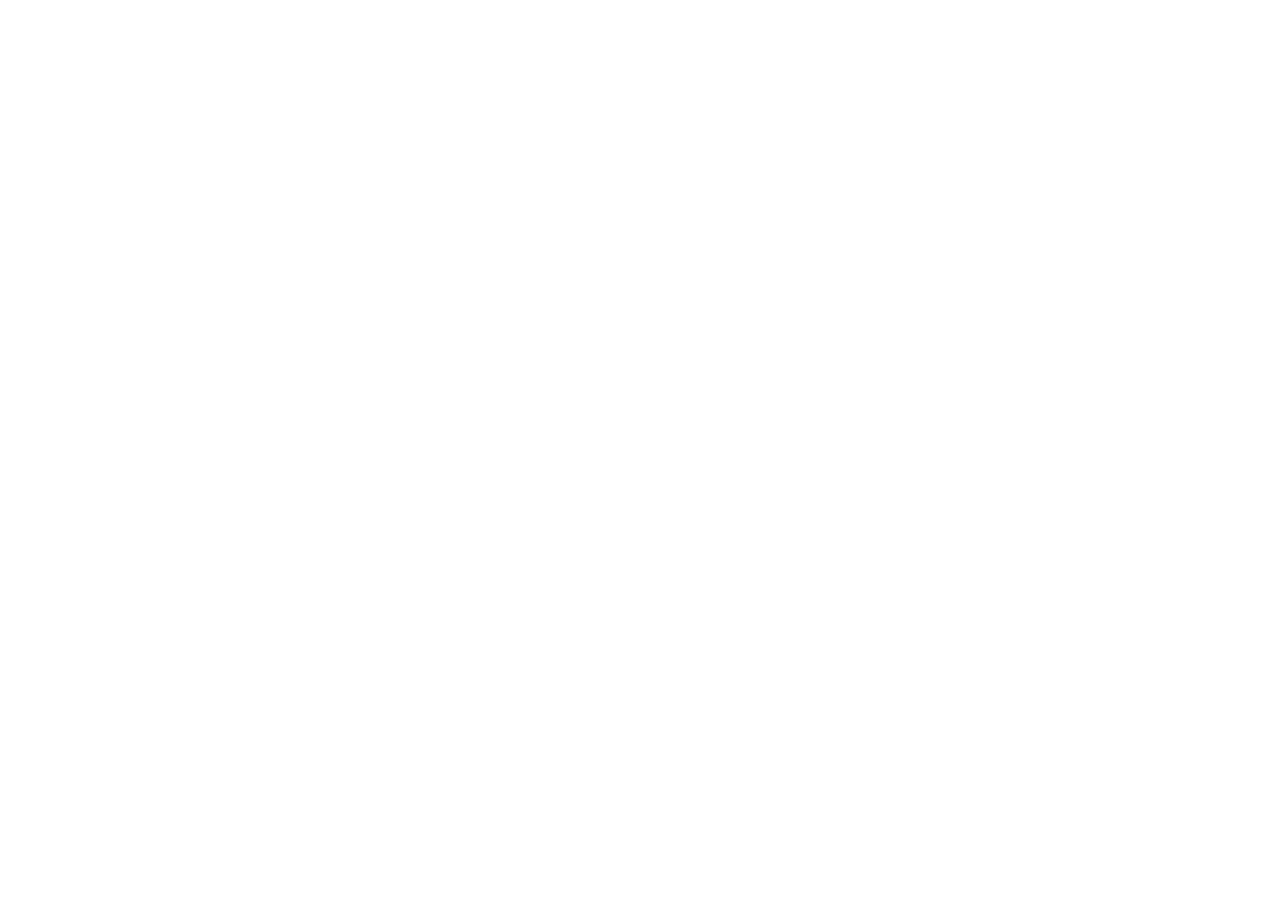
==== index.html @ d7948c01 "Add files via upload" ====
<!DOCTYPE html>
<html lang="en-us">
<head>
    <meta charset="utf-8" />
    <meta http-equiv="X-UA-Compatible" content="IE=edge">
    <title>Page Title</title>
    <meta name="viewport" content="width=device-width, initial-scale=1">
    <link rel="stylesheet" type="text/css" media="screen" href="style.css" />
    <script src="main.js"></script>
</head>
<body>
    
</body>
</html>
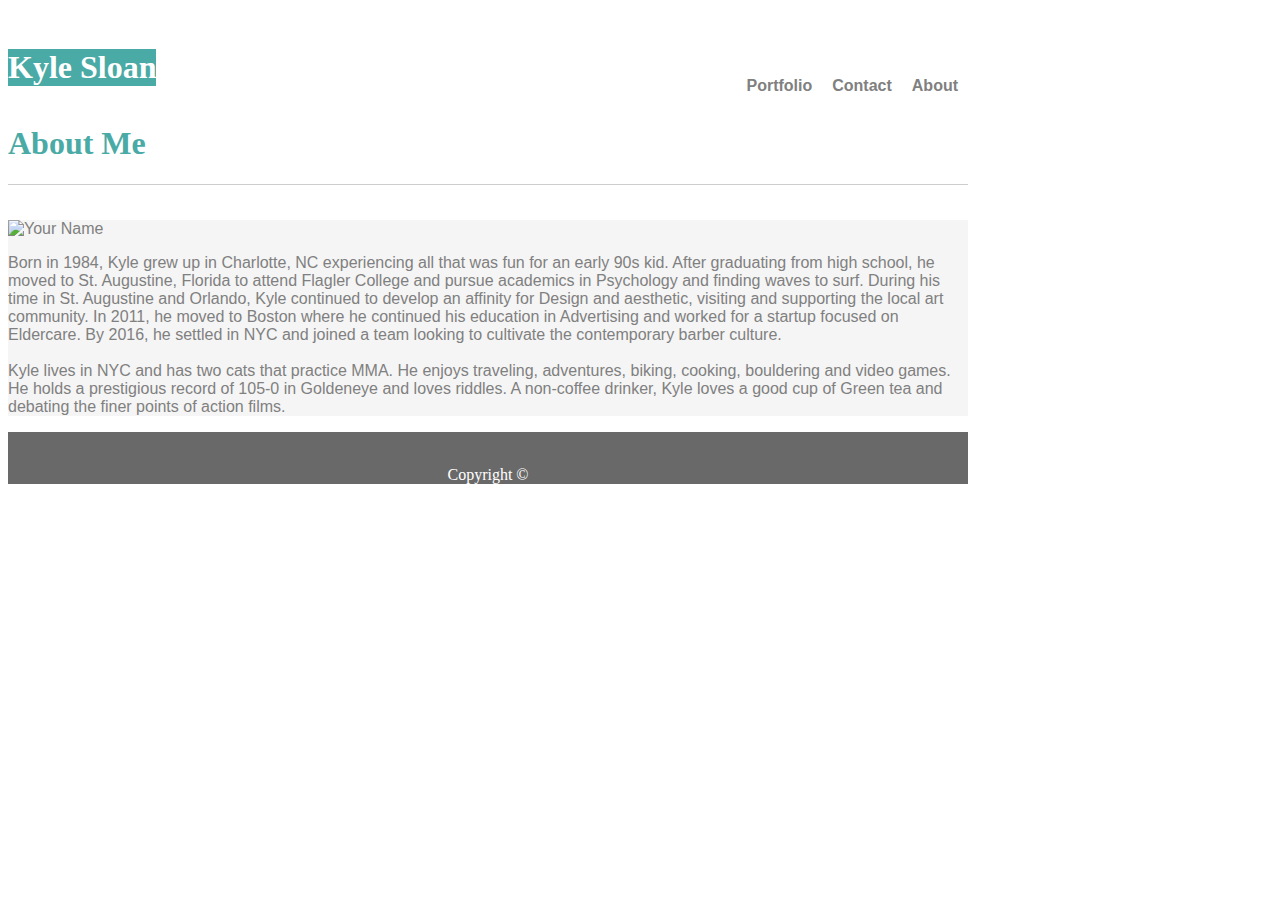
==== commit 955d06dc: "Add files via upload" ====
--- a/index.html
+++ b/index.html
@@ -1,14 +1,64 @@
 <!DOCTYPE html>
 <html lang="en-us">
+
 <head>
     <meta charset="utf-8" />
     <meta http-equiv="X-UA-Compatible" content="IE=edge">
-    <title>Page Title</title>
+    <title>Kyle Sloan</title>
     <meta name="viewport" content="width=device-width, initial-scale=1">
     <link rel="stylesheet" type="text/css" media="screen" href="style.css" />
     <script src="main.js"></script>
 </head>
+
 <body>
-    
+
+    <!--header-->
+
+    <header>
+        <h1 class="name">Kyle Sloan</h1>
+        <br>
+        <h4 id="about">About</h4>
+        <h4 id="contact">Contact</h4>
+        <h4 id="portfolio">Portfolio</h4>
+    </header>
+    <br>
+    <div>
+
+
+
+        <h1 class="subheader">About Me</h1>
+        <hr/>
+        <br>
+
+        <section class="box">
+
+            <img id="bio-image" src="https://picsum.photos/g/200/300" alt="Your Name">
+
+            <p>
+                Born in 1984, Kyle grew up in Charlotte, NC experiencing all that was fun for an early 90s kid. After graduating from high
+                school, he moved to St. Augustine, Florida to attend Flagler College and pursue academics in Psychology and
+                finding waves to surf. During his time in St. Augustine and Orlando, Kyle continued to develop an affinity
+                for Design and aesthetic, visiting and supporting the local art community. In 2011, he moved to Boston where
+                he continued his education in Advertising and worked for a startup focused on Eldercare. By 2016, he settled
+                in NYC and joined a team looking to cultivate the contemporary barber culture.
+                <br>
+                <br> Kyle lives in NYC and has two cats that practice MMA. He enjoys traveling, adventures, biking, cooking,
+                bouldering and video games. He holds a prestigious record of 105-0 in Goldeneye and loves riddles. A non-coffee
+                drinker, Kyle loves a good cup of Green tea and debating the finer points of action films.
+            </p>
+
+
+        </section>
+
+        <footer>
+            <div>
+                <br>
+                <p>Copyright ©</p>
+            </div>
+
+        </footer>
+    </div>
+
 </body>
+
 </html>--- a/style.css
+++ b/style.css
@@ -0,0 +1,93 @@
+header {
+        
+
+    font-family: 'Georgia', Times, Times New Roman, serif;
+    padding: 20px 0;
+    margin: 0;
+    margin-bottom: 20px;
+    width: 960px;
+    
+}
+
+body {
+    
+    width: 960px;
+    background-image: url("qblks.png")
+}
+
+
+.name {
+
+    color: white;
+    background: #4aaaa5;
+    float: left;
+}
+
+#about {
+
+    float: right;
+    padding: 10px;
+    font-family: 'Arial', 'Helvetica Neue', Helvetica, sans-serif;
+    color: gray;
+}
+
+#contact {
+
+    float: right;
+    padding: 10px;
+    font-family: 'Arial', 'Helvetica Neue', Helvetica, sans-serif;
+    color: gray;
+}
+
+#portfolio {
+
+    float: right;
+    padding: 10px;
+    font-family: 'Arial', 'Helvetica Neue', Helvetica, sans-serif;
+    color: gray;
+}
+
+hr {
+
+    display: block;
+    height: 1px;
+    border: 0;
+    border-top: 1px solid #ccc;
+    margin: 1em 0;
+    padding: 0;
+}
+
+.subheader {
+    
+    color: #4aaaa5;
+}
+
+#bio-image {
+    width: 200px;
+    height: 200px;
+    margin-right: 20px;
+  }
+
+
+section {
+
+    font-family: 'Arial', 'Helvetica Neue', Helvetica, sans-serif;
+    color: gray;
+}
+  
+textarea {
+    
+    width: 800px; 
+    height:200px;
+}
+
+footer {
+    text-align: center;
+    background-color: dimgray;
+    color: white;
+}
+
+.box {
+
+    background-color: whitesmoke;
+}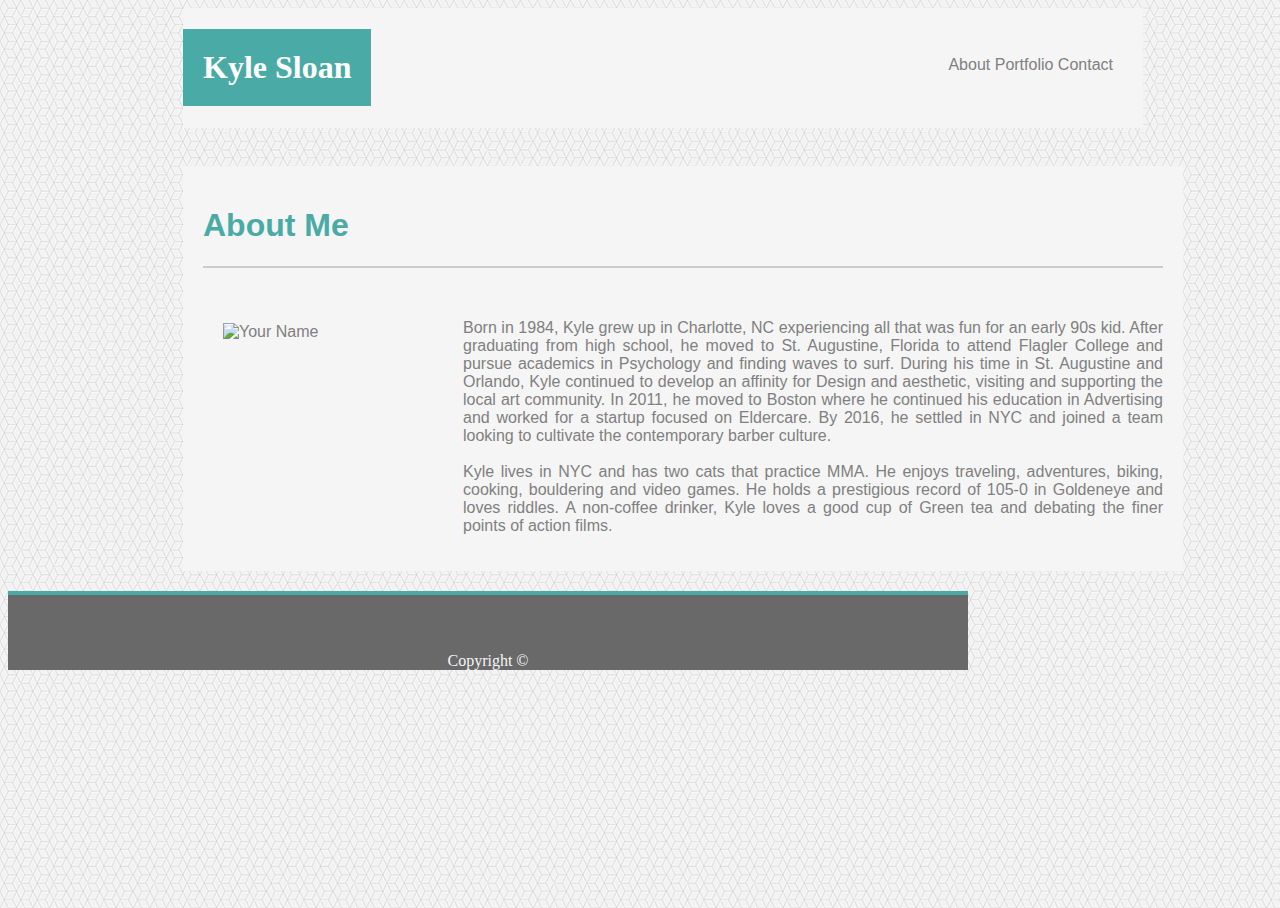
==== commit 22c905ef: "Add files via upload" ====
--- a/index.html
+++ b/index.html
@@ -17,20 +17,23 @@
     <header>
         <h1 class="name">Kyle Sloan</h1>
         <br>
-        <h4 id="about">About</h4>
-        <h4 id="contact">Contact</h4>
-        <h4 id="portfolio">Portfolio</h4>
+        <nav>
+            <a href="index.html">About</a>
+            <a href="portfolio.html">Portfolio</a>
+            <a href="contact.html">Contact</a>
+
+        </nav>
     </header>
     <br>
     <div>
 
+        <section class="box">
+
+            <h1 class="subheader">About Me</h1>
+            <hr id="first"/>
+            <br>
 
 
-        <h1 class="subheader">About Me</h1>
-        <hr/>
-        <br>
-
-        <section class="box">
 
             <img id="bio-image" src="https://picsum.photos/g/200/300" alt="Your Name">
 
@@ -50,13 +53,13 @@
 
         </section>
 
+        
         <footer>
-            <div>
-                <br>
-                <p>Copyright ©</p>
-            </div>
+                <hr id="second"/>
+                <p class="footer">Copyright ©</p>
 
         </footer>
+
     </div>
 
 </body>
--- a/style.css
+++ b/style.css
@@ -2,17 +2,20 @@
         
 
     font-family: 'Georgia', Times, Times New Roman, serif;
-    padding: 20px 0;
-    margin: 0;
-    margin-bottom: 20px;
-    width: 960px;
+    width: 100%;
+    background-color: whitesmoke;
+    align-self: auto;
+    border-bottom: 1px;
+    border-bottom-color: gray;
+    margin: 0px 175px;
+
     
 }
 
 body {
     
     width: 960px;
-    background-image: url("qblks.png")
+    background-image: url("images/qbkls.png")
 }
 
 
@@ -21,40 +24,39 @@
     color: white;
     background: #4aaaa5;
     float: left;
+    padding: 20px;
 }
 
-#about {
+nav {
 
     float: right;
-    padding: 10px;
+    padding: 30px;
     font-family: 'Arial', 'Helvetica Neue', Helvetica, sans-serif;
     color: gray;
+    border-bottom: 1px;
+    border-bottom-color: gray;
+    
 }
 
-#contact {
-
-    float: right;
-    padding: 10px;
-    font-family: 'Arial', 'Helvetica Neue', Helvetica, sans-serif;
-    color: gray;
-}
-
-#portfolio {
-
-    float: right;
-    padding: 10px;
-    font-family: 'Arial', 'Helvetica Neue', Helvetica, sans-serif;
-    color: gray;
-}
-
-hr {
+#first {
 
     display: block;
     height: 1px;
     border: 0;
-    border-top: 1px solid #ccc;
+    border-top: 2px solid #ccc;
     margin: 1em 0;
     padding: 0;
+}
+
+#second {
+
+    display: block;
+    height: 1px;
+    border: 0;
+    border-top: 4px solid #4aaaa5;
+    margin: 0;
+    padding: 0;
+    width: 100%
 }
 
 .subheader {
@@ -65,7 +67,9 @@
 #bio-image {
     width: 200px;
     height: 200px;
-    margin-right: 20px;
+    padding: 20px;
+    float: left;
+    margin: 0 20px 20px 0;
   }
 
 
@@ -73,6 +77,8 @@
 
     font-family: 'Arial', 'Helvetica Neue', Helvetica, sans-serif;
     color: gray;
+    margin: auto;
+    padding: 20px;
 }
   
 textarea {
@@ -90,4 +96,52 @@
 .box {
 
     background-color: whitesmoke;
-}+    text-align: justify;
+    margin: 20px 175px;
+    padding: 20px;
+    width: 960px;
+}
+
+p {
+    text-align: justify;
+}
+
+a:link {
+    text-decoration: none;
+    color: gray;
+}
+
+a:visited {
+    text-decoration: none;
+    color: gray;
+}
+
+a:hover {
+    text-decoration: none;
+    color: gray;
+}
+
+a:active {
+    text-decoration: none;
+    color: gray;
+}
+
+html, body {
+    height: 100%;
+  }
+
+body {
+    display: flex;
+    flex-direction: column;
+  }
+
+
+.footer {
+    color: whitesmoke;
+    background-color: dimgray;
+    text-align: center;
+    padding-top: 40px;
+    width: 100%;
+    
+    
+  }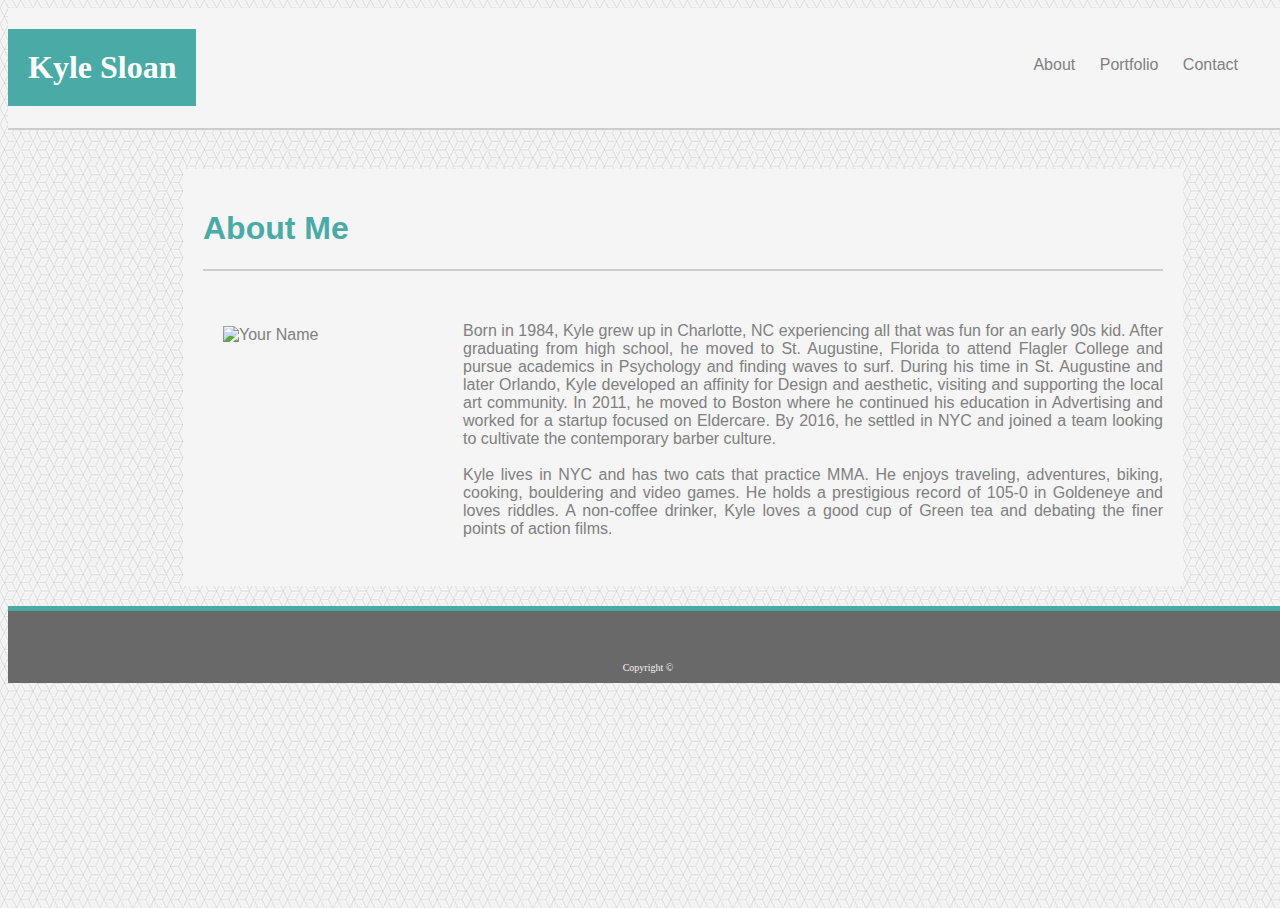
==== commit ac981be3: "update" ====
--- a/index.html
+++ b/index.html
@@ -1,67 +1,70 @@
-<!DOCTYPE html>
-<html lang="en-us">
-
-<head>
-    <meta charset="utf-8" />
-    <meta http-equiv="X-UA-Compatible" content="IE=edge">
-    <title>Kyle Sloan</title>
-    <meta name="viewport" content="width=device-width, initial-scale=1">
-    <link rel="stylesheet" type="text/css" media="screen" href="style.css" />
-    <script src="main.js"></script>
-</head>
-
-<body>
-
-    <!--header-->
-
-    <header>
-        <h1 class="name">Kyle Sloan</h1>
-        <br>
-        <nav>
-            <a href="index.html">About</a>
-            <a href="portfolio.html">Portfolio</a>
-            <a href="contact.html">Contact</a>
-
-        </nav>
-    </header>
-    <br>
-    <div>
-
-        <section class="box">
-
-            <h1 class="subheader">About Me</h1>
-            <hr id="first"/>
-            <br>
-
-
-
-            <img id="bio-image" src="https://picsum.photos/g/200/300" alt="Your Name">
-
-            <p>
-                Born in 1984, Kyle grew up in Charlotte, NC experiencing all that was fun for an early 90s kid. After graduating from high
-                school, he moved to St. Augustine, Florida to attend Flagler College and pursue academics in Psychology and
-                finding waves to surf. During his time in St. Augustine and Orlando, Kyle continued to develop an affinity
-                for Design and aesthetic, visiting and supporting the local art community. In 2011, he moved to Boston where
-                he continued his education in Advertising and worked for a startup focused on Eldercare. By 2016, he settled
-                in NYC and joined a team looking to cultivate the contemporary barber culture.
-                <br>
-                <br> Kyle lives in NYC and has two cats that practice MMA. He enjoys traveling, adventures, biking, cooking,
-                bouldering and video games. He holds a prestigious record of 105-0 in Goldeneye and loves riddles. A non-coffee
-                drinker, Kyle loves a good cup of Green tea and debating the finer points of action films.
-            </p>
-
-
-        </section>
-
-        
-        <footer>
-                <hr id="second"/>
-                <p class="footer">Copyright ©</p>
-
-        </footer>
-
-    </div>
-
-</body>
-
+<!DOCTYPE html>
+<html lang="en-us">
+
+<head>
+    <meta charset="utf-8" />
+    <meta http-equiv="X-UA-Compatible" content="IE=edge">
+    <title>Kyle Sloan</title>
+    <meta name="viewport" content="width=device-width, initial-scale=1">
+    <link rel="stylesheet" type="text/css" media="screen" href="style.css" />
+    <script src="main.js"></script>
+</head>
+
+<body>
+
+    <!--header-->
+
+    <header>
+        <h1 class="name">Kyle Sloan</h1>
+        <br>
+        <nav>
+            <a class="link" href="index.html">About</a>
+            <a class="link" href="portfolio.html">Portfolio</a>
+            <a class="link" href="contact.html">Contact</a>
+
+        </nav>
+    </header>
+    <hr id="first" />
+    <br>
+
+
+    <!--Main area-->
+
+    <section class="box">
+
+        <h1 class="subheader">About Me</h1>
+        <hr id="second" />
+        <br>
+
+
+
+        <img id="bio-image" src="https://picsum.photos/g/200/300" alt="Your Name">
+
+        <p>
+            Born in 1984, Kyle grew up in Charlotte, NC experiencing all that was fun for an early 90s kid. After graduating from high
+            school, he moved to St. Augustine, Florida to attend Flagler College and pursue academics in Psychology and finding
+            waves to surf. During his time in St. Augustine and later Orlando, Kyle developed an affinity for Design
+            and aesthetic, visiting and supporting the local art community. In 2011, he moved to Boston where he continued
+            his education in Advertising and worked for a startup focused on Eldercare. By 2016, he settled in NYC and joined
+            a team looking to cultivate the contemporary barber culture.
+            <br>
+            <br> Kyle lives in NYC and has two cats that practice MMA. He enjoys traveling, adventures, biking, cooking,
+            bouldering and video games. He holds a prestigious record of 105-0 in Goldeneye and loves riddles. A non-coffee
+            drinker, Kyle loves a good cup of Green tea and debating the finer points of action films.
+        </p>
+
+
+    </section>
+
+    <!--Footer-->
+
+    <footer>
+        <hr id="third" />
+        <p class="footer">Copyright ©</p>
+
+    </footer>
+
+
+</body>
+
 </html>--- a/style.css
+++ b/style.css
@@ -1,147 +1,157 @@
-header {
-        
-
-    font-family: 'Georgia', Times, Times New Roman, serif;
-    width: 100%;
-    background-color: whitesmoke;
-    align-self: auto;
-    border-bottom: 1px;
-    border-bottom-color: gray;
-    margin: 0px 175px;
-
-    
-}
-
-body {
-    
-    width: 960px;
-    background-image: url("images/qbkls.png")
-}
-
-
-.name {
-
-    color: white;
-    background: #4aaaa5;
-    float: left;
-    padding: 20px;
-}
-
-nav {
-
-    float: right;
-    padding: 30px;
-    font-family: 'Arial', 'Helvetica Neue', Helvetica, sans-serif;
-    color: gray;
-    border-bottom: 1px;
-    border-bottom-color: gray;
-    
-}
-
-#first {
-
-    display: block;
-    height: 1px;
-    border: 0;
-    border-top: 2px solid #ccc;
-    margin: 1em 0;
-    padding: 0;
-}
-
-#second {
-
-    display: block;
-    height: 1px;
-    border: 0;
-    border-top: 4px solid #4aaaa5;
-    margin: 0;
-    padding: 0;
-    width: 100%
-}
-
-.subheader {
-    
-    color: #4aaaa5;
-}
-
-#bio-image {
-    width: 200px;
-    height: 200px;
-    padding: 20px;
-    float: left;
-    margin: 0 20px 20px 0;
-  }
-
-
-section {
-
-    font-family: 'Arial', 'Helvetica Neue', Helvetica, sans-serif;
-    color: gray;
-    margin: auto;
-    padding: 20px;
-}
-  
-textarea {
-    
-    width: 800px; 
-    height:200px;
-}
-
-footer {
-    text-align: center;
-    background-color: dimgray;
-    color: white;
-}
-
-.box {
-
-    background-color: whitesmoke;
-    text-align: justify;
-    margin: 20px 175px;
-    padding: 20px;
-    width: 960px;
-}
-
-p {
-    text-align: justify;
-}
-
-a:link {
-    text-decoration: none;
-    color: gray;
-}
-
-a:visited {
-    text-decoration: none;
-    color: gray;
-}
-
-a:hover {
-    text-decoration: none;
-    color: gray;
-}
-
-a:active {
-    text-decoration: none;
-    color: gray;
-}
-
-html, body {
-    height: 100%;
-  }
-
-body {
-    display: flex;
-    flex-direction: column;
-  }
-
-
-.footer {
-    color: whitesmoke;
-    background-color: dimgray;
-    text-align: center;
-    padding-top: 40px;
-    width: 100%;
-    
-    
+header {
+        
+
+    font-family: 'Georgia', Times, Times New Roman, serif;
+    width: 100%;
+    background-color: whitesmoke;
+    align-self: auto;
+    border-bottom: 1px;
+    border-bottom-color: gray; 
+}
+
+body {
+    
+    width: 100%;
+    background-image: url("images/qbkls.png")
+}
+
+
+.name {
+
+    color: white;
+    background: #4aaaa5;
+    float: left;
+    padding: 20px;
+    
+}
+
+nav {
+
+    float: right;
+    padding: 30px;
+    font-family: 'Arial', 'Helvetica Neue', Helvetica, sans-serif;
+    color: gray;
+    border-bottom: 1px;
+    border-bottom-color: gray;
+    
+}
+
+.link {
+    margin-right: 20px;
+}
+
+#first {
+    display: block;
+    height: 1px;
+    border: 0;
+    border-top: 2px solid #ccc;
+    margin: 0;
+    padding: 0;
+}
+
+#second {
+
+    display: block;
+    height: 1px;
+    border: 0;
+    border-top: 2px solid #ccc;
+    margin: 1em 0;
+    padding: 0;
+}
+
+#third {
+
+    display: block;
+    height: 1px;
+    border: 0;
+    border-top: 5px solid #4aaaa5;
+    margin: 0;
+    padding: 0;
+    width: 100%
+}
+
+.subheader {
+    
+    color: #4aaaa5;
+}
+
+#bio-image {
+    width: 200px;
+    height: 200px;
+    padding: 20px;
+    float: left;
+    margin: 0 20px 20px 0;
+  }
+
+
+section {
+
+    font-family: 'Arial', 'Helvetica Neue', Helvetica, sans-serif;
+    color: gray;
+    margin: auto;
+    padding: 20px;
+}
+  
+textarea {
+    
+    width: 800px; 
+    height:200px;
+}
+
+footer {
+    text-align: center;
+    background-color: dimgray;
+    color: white;
+    font-size: 10px;
+}
+
+.box {
+
+    background-color: whitesmoke;
+    text-align: justify;
+    margin: 20px 175px;
+    padding: 20px;
+    width: 960px;
+}
+
+p {
+    text-align: justify;
+}
+
+a:link {
+    text-decoration: none;
+    color: gray;
+}
+
+a:visited {
+    text-decoration: none;
+    color: gray;
+}
+
+a:hover {
+    text-decoration: none;
+    color: gray;
+}
+
+a:active {
+    text-decoration: none;
+    color: gray;
+}
+
+html, body {
+    height: 100%;
+  }
+
+body {
+    display: flex;
+    flex-direction: column;
+  }
+
+
+.footer {
+    color: whitesmoke;
+    background-color: dimgray;
+    text-align: center;
+    padding-top: 40px;
+    width: 100%; 
   }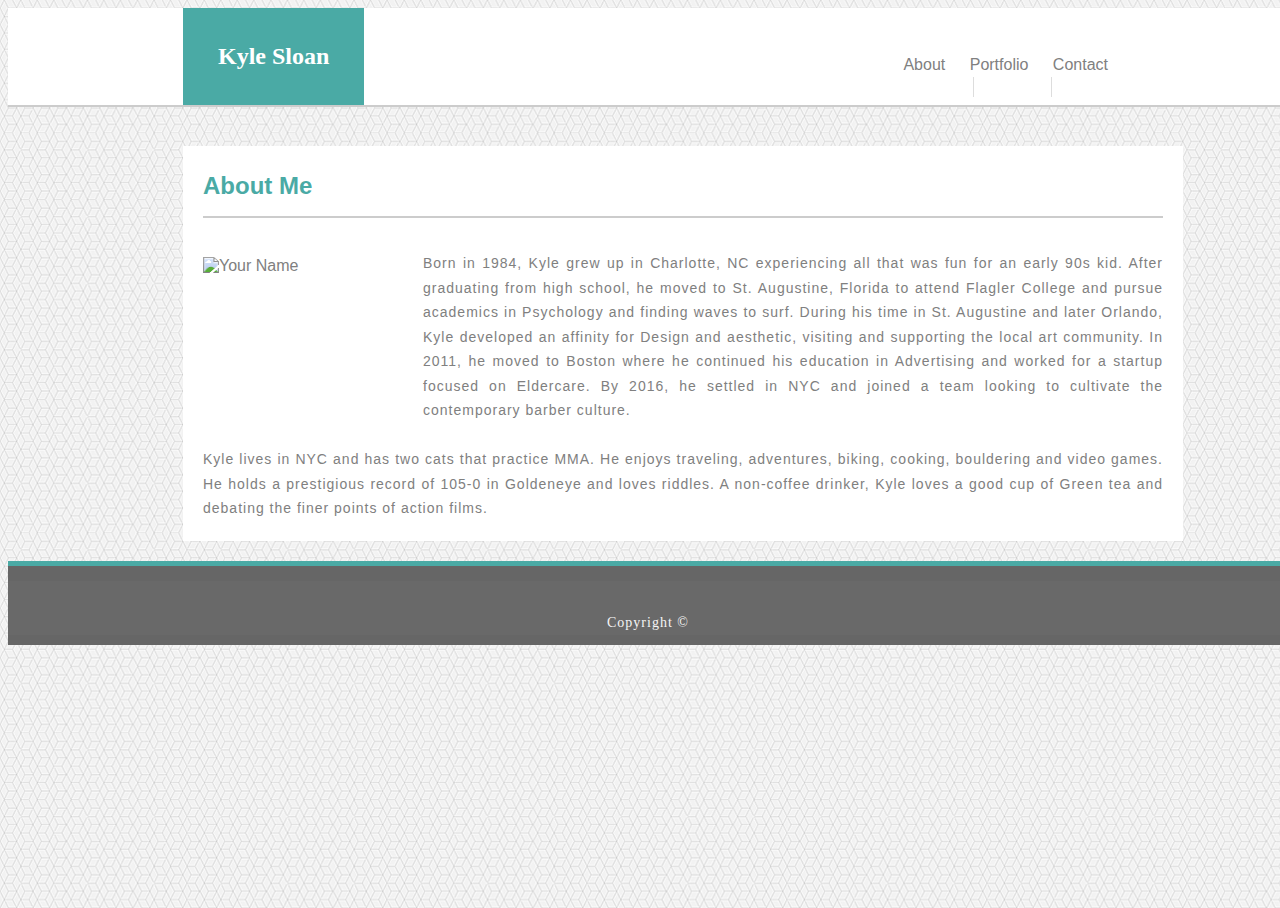
==== commit cdf631a3: "Add files via upload" ====
--- a/index.html
+++ b/index.html
@@ -1,70 +1,79 @@
-<!DOCTYPE html>
-<html lang="en-us">
-
-<head>
-    <meta charset="utf-8" />
-    <meta http-equiv="X-UA-Compatible" content="IE=edge">
-    <title>Kyle Sloan</title>
-    <meta name="viewport" content="width=device-width, initial-scale=1">
-    <link rel="stylesheet" type="text/css" media="screen" href="style.css" />
-    <script src="main.js"></script>
-</head>
-
-<body>
-
-    <!--header-->
-
-    <header>
-        <h1 class="name">Kyle Sloan</h1>
-        <br>
-        <nav>
-            <a class="link" href="index.html">About</a>
-            <a class="link" href="portfolio.html">Portfolio</a>
-            <a class="link" href="contact.html">Contact</a>
-
-        </nav>
-    </header>
-    <hr id="first" />
-    <br>
-
-
-    <!--Main area-->
-
-    <section class="box">
-
-        <h1 class="subheader">About Me</h1>
-        <hr id="second" />
-        <br>
-
-
-
-        <img id="bio-image" src="https://picsum.photos/g/200/300" alt="Your Name">
-
-        <p>
-            Born in 1984, Kyle grew up in Charlotte, NC experiencing all that was fun for an early 90s kid. After graduating from high
-            school, he moved to St. Augustine, Florida to attend Flagler College and pursue academics in Psychology and finding
-            waves to surf. During his time in St. Augustine and later Orlando, Kyle developed an affinity for Design
-            and aesthetic, visiting and supporting the local art community. In 2011, he moved to Boston where he continued
-            his education in Advertising and worked for a startup focused on Eldercare. By 2016, he settled in NYC and joined
-            a team looking to cultivate the contemporary barber culture.
-            <br>
-            <br> Kyle lives in NYC and has two cats that practice MMA. He enjoys traveling, adventures, biking, cooking,
-            bouldering and video games. He holds a prestigious record of 105-0 in Goldeneye and loves riddles. A non-coffee
-            drinker, Kyle loves a good cup of Green tea and debating the finer points of action films.
-        </p>
-
-
-    </section>
-
-    <!--Footer-->
-
-    <footer>
-        <hr id="third" />
-        <p class="footer">Copyright ©</p>
-
-    </footer>
-
-
-</body>
-
+<!DOCTYPE html>
+<html lang="en-us">
+
+<head>
+    <meta charset="utf-8" />
+    <meta http-equiv="X-UA-Compatible" content="IE=edge">
+    <title>Kyle Sloan</title>
+    <meta name="viewport" content="width=device-width, initial-scale=1">
+    <link rel="stylesheet" type="text/css" media="screen" href="style.css" />
+    <script src="main.js"></script>
+</head>
+
+<body>
+
+    <!--header-->
+
+    <header>
+        <h1 class="name">Kyle Sloan</h1>
+        <br>
+        <nav>
+            <a class="link" href="index.html">About</a>
+            <div class="vl" id="vlone"></div>
+            <a class="link" href="portfolio.html">Portfolio</a>
+            <div class="vl" id="vltwo"></div>
+            <a class="link" href="contact.html">Contact</a>
+
+        </nav>
+    </header>
+    <hr id="first" />
+    <br>
+
+
+    <!--Main area-->
+
+    <section class="box">
+
+        <h1 class="subheader">About Me</h1>
+        <hr id="second" />
+        <br>
+
+
+
+        <img id="bio-image" src="https://picsum.photos/g/150/200" alt="Your Name">
+
+        <p>
+            Born in 1984, Kyle grew up in Charlotte, NC experiencing all that was fun for an early 90s kid. After
+            graduating from high
+            school, he moved to St. Augustine, Florida to attend Flagler College and pursue academics in Psychology and
+            finding
+            waves to surf. During his time in St. Augustine and later Orlando, Kyle developed an affinity for Design
+            and aesthetic, visiting and supporting the local art community. In 2011, he moved to Boston where he
+            continued
+            his education in Advertising and worked for a startup focused on Eldercare. By 2016, he settled in NYC and
+            joined
+            a team looking to cultivate the contemporary barber culture.
+            <br>
+            <br> 
+            Kyle lives in NYC and has two cats that practice MMA. He enjoys traveling, adventures, biking,
+            cooking,
+            bouldering and video games. He holds a prestigious record of 105-0 in Goldeneye and loves riddles. A
+            non-coffee
+            drinker, Kyle loves a good cup of Green tea and debating the finer points of action films.
+        </p>
+
+
+    </section>
+
+    <!--Footer-->
+
+    <footer>
+        <hr id="third" />
+        <p class="footer">Copyright ©</p>
+
+    </footer>
+
+
+</body>
+
 </html>--- a/style.css
+++ b/style.css
@@ -1,157 +1,266 @@
-header {
-        
-
-    font-family: 'Georgia', Times, Times New Roman, serif;
-    width: 100%;
-    background-color: whitesmoke;
-    align-self: auto;
-    border-bottom: 1px;
-    border-bottom-color: gray; 
-}
-
-body {
-    
-    width: 100%;
-    background-image: url("images/qbkls.png")
-}
-
-
-.name {
-
-    color: white;
-    background: #4aaaa5;
-    float: left;
-    padding: 20px;
-    
-}
-
-nav {
-
-    float: right;
-    padding: 30px;
-    font-family: 'Arial', 'Helvetica Neue', Helvetica, sans-serif;
-    color: gray;
-    border-bottom: 1px;
-    border-bottom-color: gray;
-    
-}
-
-.link {
-    margin-right: 20px;
-}
-
-#first {
-    display: block;
-    height: 1px;
-    border: 0;
-    border-top: 2px solid #ccc;
-    margin: 0;
-    padding: 0;
-}
-
-#second {
-
-    display: block;
-    height: 1px;
-    border: 0;
-    border-top: 2px solid #ccc;
-    margin: 1em 0;
-    padding: 0;
-}
-
-#third {
-
-    display: block;
-    height: 1px;
-    border: 0;
-    border-top: 5px solid #4aaaa5;
-    margin: 0;
-    padding: 0;
-    width: 100%
-}
-
-.subheader {
-    
-    color: #4aaaa5;
-}
-
-#bio-image {
-    width: 200px;
-    height: 200px;
-    padding: 20px;
-    float: left;
-    margin: 0 20px 20px 0;
-  }
-
-
-section {
-
-    font-family: 'Arial', 'Helvetica Neue', Helvetica, sans-serif;
-    color: gray;
-    margin: auto;
-    padding: 20px;
-}
-  
-textarea {
-    
-    width: 800px; 
-    height:200px;
-}
-
-footer {
-    text-align: center;
-    background-color: dimgray;
-    color: white;
-    font-size: 10px;
-}
-
-.box {
-
-    background-color: whitesmoke;
-    text-align: justify;
-    margin: 20px 175px;
-    padding: 20px;
-    width: 960px;
-}
-
-p {
-    text-align: justify;
-}
-
-a:link {
-    text-decoration: none;
-    color: gray;
-}
-
-a:visited {
-    text-decoration: none;
-    color: gray;
-}
-
-a:hover {
-    text-decoration: none;
-    color: gray;
-}
-
-a:active {
-    text-decoration: none;
-    color: gray;
-}
-
-html, body {
-    height: 100%;
-  }
-
-body {
-    display: flex;
-    flex-direction: column;
-  }
-
-
-.footer {
-    color: whitesmoke;
-    background-color: dimgray;
-    text-align: center;
-    padding-top: 40px;
-    width: 100%; 
-  }+header {     
+    
+    
+    font-family: 'Georgia', Times, Times New Roman, serif;
+    width: 100%;
+    background-color: #ffffff;
+    align-self: auto;
+    border-bottom: 1px;
+    border-bottom-color: gray; 
+}
+
+body {
+
+    width: 100%;
+    height: 100%;
+    background-image: url("images/qbkls.png")
+}
+
+
+.name {
+
+    color: white;
+    background: #4aaaa5;
+    float: left;
+    padding: 35px;
+    margin-top: 0px;
+    margin-bottom: 0px;
+    margin-left: 175px;
+    font-size: 24px;
+}
+
+nav {
+    float: right;
+    padding: 30px;
+    font-family: 'Arial', 'Helvetica Neue', Helvetica, sans-serif;
+    color: gray;
+    border-bottom: 1px;
+    border-bottom-color: gray;
+    margin-right: 130px;
+    margin-bottom: 0px;
+    
+}
+
+.vl {
+    border-left: 1px solid #dddddd;
+    height: 20px;
+    position: absolute;
+    
+
+}
+
+#vlone {
+    left: 76%;
+    top: 8.5%;
+
+}
+
+#vltwo {
+    left: 82.125%;
+    top: 8.5%;
+
+}
+
+.link {
+    margin-right: 20px;
+}
+
+#first {
+    display: block;
+    height: 1px;
+    border: 0;
+    border-top: 2px solid #ccc;
+    margin: 0;
+    padding: 0;
+}
+
+#second {
+
+    display: block;
+    height: 1px;
+    border: 0;
+    border-top: 2px solid #ccc;
+    margin: 0px;
+    padding: 0;
+}
+
+#third {
+
+    display: block;
+    height: 1px;
+    border: 0;
+    border-top: 5px solid #4aaaa5;
+    margin: 0;
+    padding: 0;
+    width: 100%
+}
+
+.subheader {    
+
+    color: #4aaaa5;
+    font-size: 24px;
+}
+
+#bio-image {
+    width: 200px;
+    height: 150px;
+    padding: 0px;
+    float: left;
+    margin: 20px 20px 20px 0;
+  }
+
+
+section {
+
+    font-family: 'Arial', 'Helvetica Neue', Helvetica, sans-serif;
+    color: gray;
+    margin: auto;
+    padding: 20px;
+}
+  
+textarea {   
+
+    width: 800px; 
+    height:200px;
+}
+
+footer {
+    text-align: center;
+    background-color: #666666;
+    color: white;
+    font-size: 10px;
+}
+
+.box {
+
+    background-color: #ffffff;
+    text-align: justify;
+    margin: 20px 175px;
+    padding: 10px 20px;
+    width: 960px;
+    
+}
+
+p {
+    text-align: justify;
+    letter-spacing: 1px;
+    font-size: 14px;
+    line-height: 1.75;
+    padding: 0px;
+    margin-bottom: 10px;
+}
+
+input {
+    border: 1px solid #dddddd;
+    width: 100%;
+    margin: 5px 0px;
+}
+
+#textarea {
+    border: 1px solid #dddddd;
+    width: 100%;
+    margin: 5px 0px;
+}
+
+#submit {
+    background-color: #4aaaa5;
+    color: white;
+    padding: 12px 20px;
+    border: none;
+    cursor: pointer;
+    float: left;
+    width: 100px;
+}
+
+.grid-container{
+    display: grid;
+    grid-template-columns: 300px 300px;
+    padding: 0px;
+    z-index: 1;
+}
+
+.portfolio {
+    width: 200px;
+    height: 150px;
+    padding: 30px;
+    z-index: 1;
+    position: relative;
+}
+
+.banner {
+    color: #ffffff;
+    background-color: #4aaaa5;
+    text-align: center;
+    padding: 17px 20px 20px 20px;
+    height: 20px;
+    width: 160px;
+    position: absolute;
+    z-index: 2;
+    opacity: 80%;
+    vertical-align: middle;
+}
+
+#hangman {
+    left: 17.25%;
+    top: 52.5%;
+}
+
+#rpg {
+    left: 39.5%;
+    top: 52.5%;
+}
+
+#trivia {
+    left: 17.25%;
+    top: 84.5%;
+}
+
+#rutgers {
+    left: 39.5%;
+    top: 84.5%;
+}
+
+#rock {
+    left: 17.25%;
+    top: 116.5%;
+}
+
+a:link {
+    text-decoration: none;
+    color: gray;
+}
+
+a:visited {
+    text-decoration: none;
+    color: gray;
+}
+
+a:hover {
+    text-decoration: none;
+    color: gray;
+}
+
+a:active {
+    text-decoration: none;
+    color: gray;
+}
+
+html, body {
+    height: 100%;
+  }
+
+body {
+    display: flex;
+    flex-direction: column;
+  }
+
+
+.footer {
+    color: whitesmoke;
+    background-color: dimgray;
+    text-align: center;
+    padding-top: 30px;
+    width: 100%; 
+  }
+
+  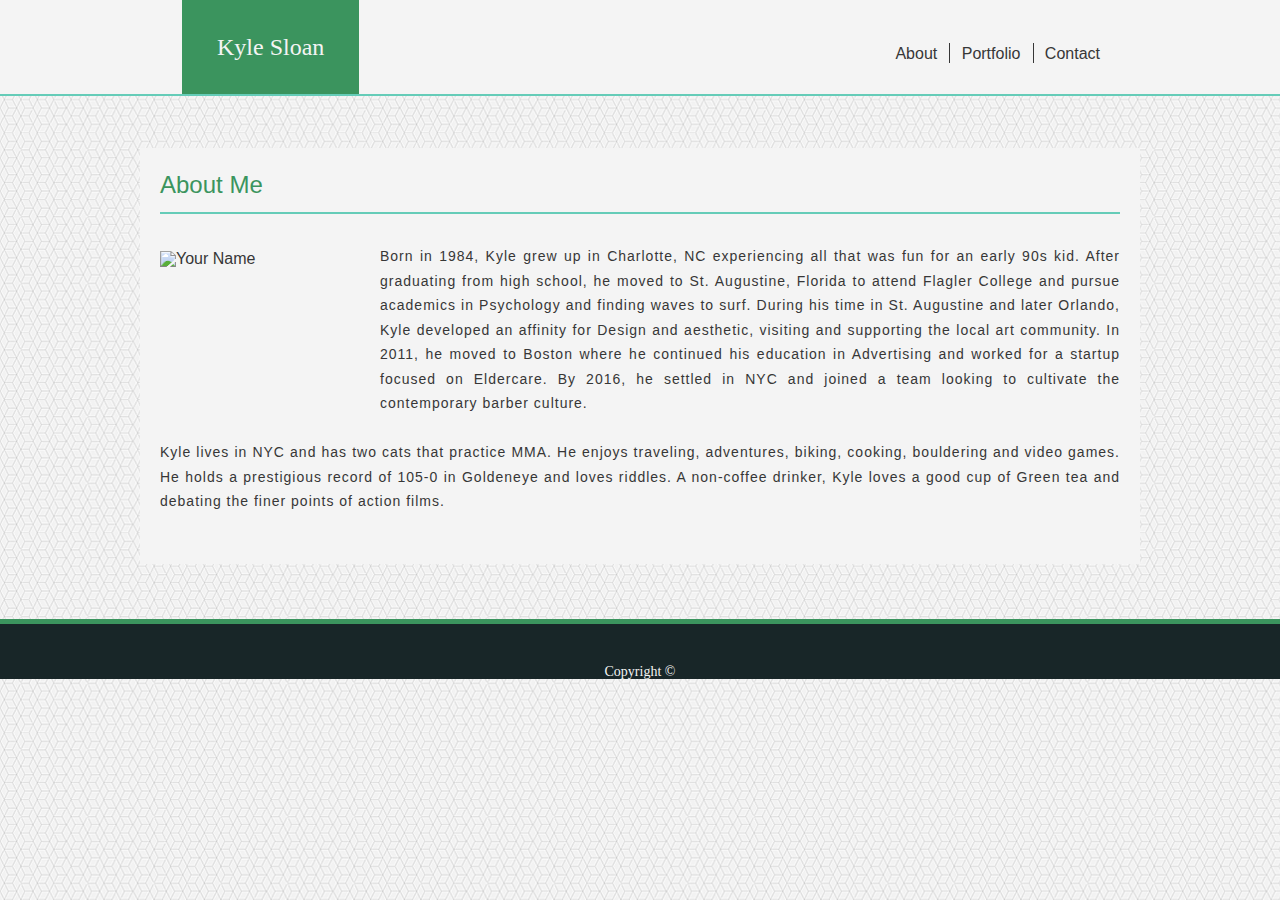
==== commit d401f4d4: "Add files via upload" ====
--- a/index.html
+++ b/index.html
@@ -42,7 +42,7 @@
 
         <img id="bio-image" src="https://picsum.photos/g/150/200" alt="Your Name">
 
-        <p>
+        <p id="text">
             Born in 1984, Kyle grew up in Charlotte, NC experiencing all that was fun for an early 90s kid. After
             graduating from high
             school, he moved to St. Augustine, Florida to attend Flagler College and pursue academics in Psychology and
@@ -54,7 +54,7 @@
             joined
             a team looking to cultivate the contemporary barber culture.
             <br>
-            <br> 
+            <br>
             Kyle lives in NYC and has two cats that practice MMA. He enjoys traveling, adventures, biking,
             cooking,
             bouldering and video games. He holds a prestigious record of 105-0 in Goldeneye and loves riddles. A
@@ -69,7 +69,7 @@
 
     <footer>
         <hr id="third" />
-        <p class="footer">Copyright ©</p>
+        <p id="foot">Copyright ©</p>
 
     </footer>
 
--- a/style.css
+++ b/style.css
@@ -1,63 +1,122 @@
+/* http://meyerweb.com/eric/tools/css/reset/ 
+   v2.0 | 20110126
+   License: none (public domain)
+*/
+
+html, body, div, span, applet, object, iframe,
+h1, h2, h3, h4, h5, h6, p, blockquote, pre,
+a, abbr, acronym, address, big, cite, code,
+del, dfn, em, img, ins, kbd, q, s, samp,
+small, strike, strong, sub, sup, tt, var,
+b, u, i, center,
+dl, dt, dd, ol, ul, li,
+fieldset, form, label, legend,
+table, caption, tbody, tfoot, thead, tr, th, td,
+article, aside, canvas, details, embed, 
+figure, figcaption, footer, header, hgroup, 
+menu, nav, output, ruby, section, summary,
+time, mark, audio, video {
+    margin: 0;
+    padding: 0;
+    border: 0;
+    font-size: 100%;
+    font: inherit;
+    vertical-align: baseline;
+}
+
+/* HTML5 display-role reset for older browsers */
+article, aside, details, figcaption, figure, 
+footer, header, hgroup, menu, nav, section {
+    display: block;
+}
+
+body {
+    line-height: 1;
+}
+
+ol, ul {
+    list-style: none;
+}
+
+blockquote, q {
+    quotes: none;
+}
+
+blockquote:before, blockquote:after, q:before, q:after {
+    content: '';
+    content: none;
+}
+table {
+    border-collapse: collapse;
+    border-spacing: 0;
+}
+
+
 header {     
     
-    
     font-family: 'Georgia', Times, Times New Roman, serif;
     width: 100%;
-    background-color: #ffffff;
+    background-color: #f4f4f4;
     align-self: auto;
     border-bottom: 1px;
-    border-bottom-color: gray; 
+    border-bottom-color: #373737; 
 }
 
 body {
 
     width: 100%;
     height: 100%;
-    background-image: url("images/qbkls.png")
+    background-image: url("images/qbkls.png");
+    margin: 0;
+    
 }
 
 
 .name {
 
-    color: white;
-    background: #4aaaa5;
+    color: #f4f4f4;
+    background: #3b945e;
     float: left;
     padding: 35px;
     margin-top: 0px;
     margin-bottom: 0px;
-    margin-left: 175px;
+    margin-left: 182px;
     font-size: 24px;
+   
 }
 
 nav {
     float: right;
     padding: 30px;
     font-family: 'Arial', 'Helvetica Neue', Helvetica, sans-serif;
-    color: gray;
+    color: #373737;
     border-bottom: 1px;
-    border-bottom-color: gray;
+    border-bottom-color: #373737;
     margin-right: 130px;
     margin-bottom: 0px;
+    position: relative;
     
 }
 
 .vl {
-    border-left: 1px solid #dddddd;
+    border-left: 1px solid #373737;
     height: 20px;
+    
+    
+
+}
+
+#vlone {
+    left: 29.5%;
+    top: 35%;
     position: absolute;
-    
-
-}
-
-#vlone {
-    left: 76%;
-    top: 8.5%;
 
 }
 
 #vltwo {
-    left: 82.125%;
-    top: 8.5%;
+    left: 59%;
+    top: 35%;
+    position: absolute;
 
 }
 
@@ -69,9 +128,9 @@
     display: block;
     height: 1px;
     border: 0;
-    border-top: 2px solid #ccc;
-    margin: 0;
-    padding: 0;
+    border-top: 2px solid #65ccb8;
+    margin: 0;
+    padding-bottom: 15px;
 }
 
 #second {
@@ -79,7 +138,7 @@
     display: block;
     height: 1px;
     border: 0;
-    border-top: 2px solid #ccc;
+    border-top: 2px solid #65ccb8;
     margin: 0px;
     padding: 0;
 }
@@ -89,15 +148,16 @@
     display: block;
     height: 1px;
     border: 0;
-    border-top: 5px solid #4aaaa5;
+    border-top: 5px solid #3b945e;
     margin: 0;
     padding: 0;
     width: 100%
 }
 
 .subheader {    
-
-    color: #4aaaa5;
+    padding-left: 2px;
+    padding: 15px 0px;
+    color: #3b945e;
     font-size: 24px;
 }
 
@@ -113,7 +173,7 @@
 section {
 
     font-family: 'Arial', 'Helvetica Neue', Helvetica, sans-serif;
-    color: gray;
+    color: #373737;
     margin: auto;
     padding: 20px;
 }
@@ -124,47 +184,43 @@
     height:200px;
 }
 
-footer {
-    text-align: center;
-    background-color: #666666;
-    color: white;
-    font-size: 10px;
-}
 
 .box {
 
-    background-color: #ffffff;
+    background-color: #f4f4f4;
     text-align: justify;
-    margin: 20px 175px;
+    margin: 20px auto;
     padding: 10px 20px;
     width: 960px;
     
 }
 
-p {
+#text {
     text-align: justify;
     letter-spacing: 1px;
     font-size: 14px;
     line-height: 1.75;
-    padding: 0px;
-    margin-bottom: 10px;
-}
+    padding-top: 13px;
+    margin-bottom: 40px;
+}
+
 
 input {
-    border: 1px solid #dddddd;
+    border: 1px solid #dcd0c0;
     width: 100%;
     margin: 5px 0px;
 }
 
 #textarea {
-    border: 1px solid #dddddd;
+    border: 1px solid #dcd0c0;
     width: 100%;
     margin: 5px 0px;
+    height: 100px;
 }
 
 #submit {
-    background-color: #4aaaa5;
-    color: white;
+    background-color: #3b945e;
+    color: #f4f4f4;
     padding: 12px 20px;
     border: none;
     cursor: pointer;
@@ -175,92 +231,104 @@
 .grid-container{
     display: grid;
     grid-template-columns: 300px 300px;
-    padding: 0px;
+    grid-gap: 30px 0px;
+    padding: 20px 0px;
     z-index: 1;
+    margin: auto;
+    width: 640px;
+    float: left;
 }
 
 .portfolio {
-    width: 200px;
-    height: 150px;
-    padding: 30px;
-    z-index: 1;
+    display: grid;
+    grid-template-columns: 300px 300px;
     position: relative;
+    padding: 30px 0px;
 }
 
 .banner {
-    color: #ffffff;
-    background-color: #4aaaa5;
+    color: #f4f4f4;
+    background-color: #57ba98;
     text-align: center;
     padding: 17px 20px 20px 20px;
     height: 20px;
     width: 160px;
+    opacity: 50%;
+    vertical-align: middle;
     position: absolute;
-    z-index: 2;
-    opacity: 80%;
-    vertical-align: middle;
+    top: 40%;
+    
 }
 
 #hangman {
-    left: 17.25%;
-    top: 52.5%;
+    top: 54%;
 }
 
 #rpg {
-    left: 39.5%;
-    top: 52.5%;
+    top: 54%;
 }
 
 #trivia {
-    left: 17.25%;
-    top: 84.5%;
+    top: 90%;
 }
 
 #rutgers {
-    left: 39.5%;
-    top: 84.5%;
+    top: 90%;
 }
 
 #rock {
-    left: 17.25%;
-    top: 116.5%;
+    top: 126%;
 }
 
 a:link {
     text-decoration: none;
-    color: gray;
+    color: #373737;
 }
 
 a:visited {
     text-decoration: none;
-    color: gray;
+    color: #373737;
 }
 
 a:hover {
     text-decoration: none;
-    color: gray;
+    color: #dcd0c0;
 }
 
 a:active {
     text-decoration: none;
-    color: gray;
+    color: #dcd0c0;
 }
 
 html, body {
     height: 100%;
+    
   }
 
 body {
     display: flex;
     flex-direction: column;
+    height: 100%;
+      
   }
 
-
-.footer {
-    color: whitesmoke;
-    background-color: dimgray;
+#foot {
+    color: #f4f4f4;
+    background-color: #182628;
     text-align: center;
-    padding-top: 30px;
+    padding-top: 40px;
     width: 100%; 
+    
   }
 
-  +  footer {
+    text-align: center;
+    background-color: #182628;
+    color: #f4f4f4;
+    font-size: 14px;
+    margin: 0;
+    width: 100%;
+    margin-top: 35px;
+    
+    
+}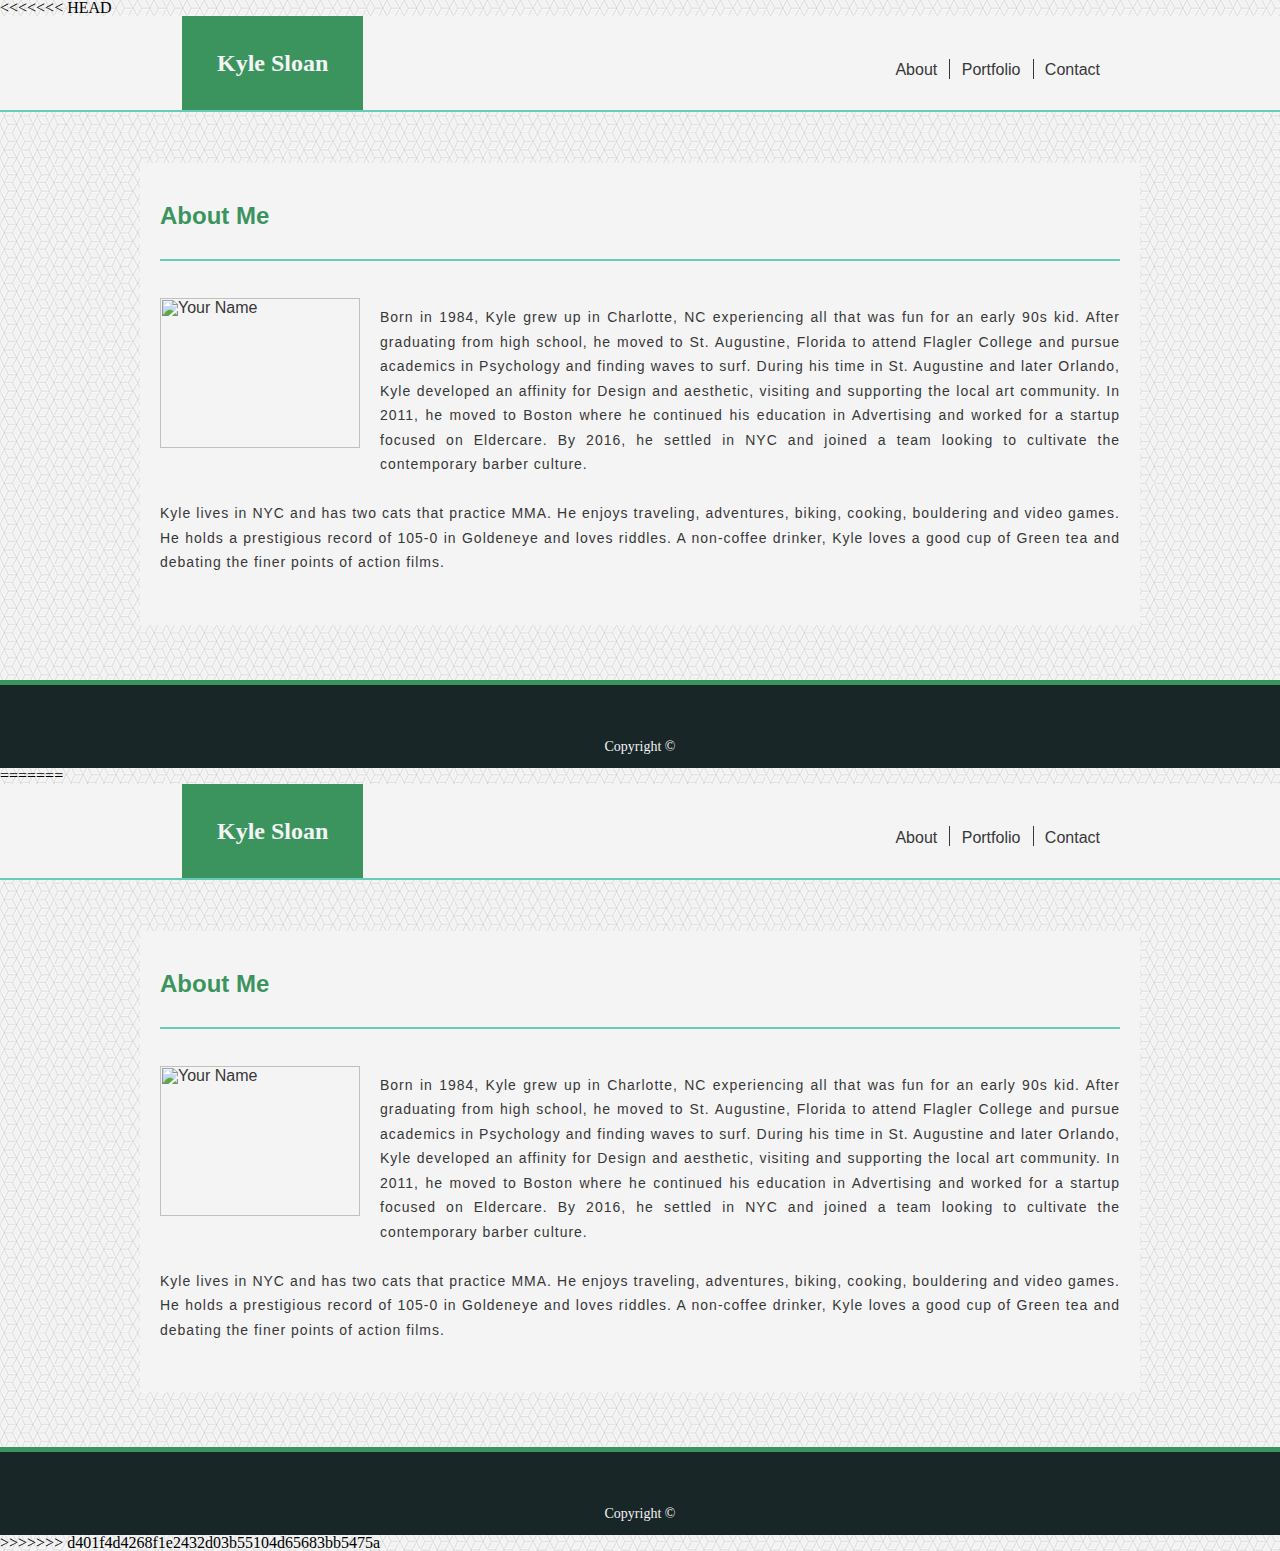
==== commit 2c693327: "updates" ====
--- a/index.html
+++ b/index.html
@@ -1,79 +1,160 @@
-<!DOCTYPE html>
-<html lang="en-us">
-
-<head>
-    <meta charset="utf-8" />
-    <meta http-equiv="X-UA-Compatible" content="IE=edge">
-    <title>Kyle Sloan</title>
-    <meta name="viewport" content="width=device-width, initial-scale=1">
-    <link rel="stylesheet" type="text/css" media="screen" href="style.css" />
-    <script src="main.js"></script>
-</head>
-
-<body>
-
-    <!--header-->
-
-    <header>
-        <h1 class="name">Kyle Sloan</h1>
-        <br>
-        <nav>
-            <a class="link" href="index.html">About</a>
-            <div class="vl" id="vlone"></div>
-            <a class="link" href="portfolio.html">Portfolio</a>
-            <div class="vl" id="vltwo"></div>
-            <a class="link" href="contact.html">Contact</a>
-
-        </nav>
-    </header>
-    <hr id="first" />
-    <br>
-
-
-    <!--Main area-->
-
-    <section class="box">
-
-        <h1 class="subheader">About Me</h1>
-        <hr id="second" />
-        <br>
-
-
-
-        <img id="bio-image" src="https://picsum.photos/g/150/200" alt="Your Name">
-
-        <p id="text">
-            Born in 1984, Kyle grew up in Charlotte, NC experiencing all that was fun for an early 90s kid. After
-            graduating from high
-            school, he moved to St. Augustine, Florida to attend Flagler College and pursue academics in Psychology and
-            finding
-            waves to surf. During his time in St. Augustine and later Orlando, Kyle developed an affinity for Design
-            and aesthetic, visiting and supporting the local art community. In 2011, he moved to Boston where he
-            continued
-            his education in Advertising and worked for a startup focused on Eldercare. By 2016, he settled in NYC and
-            joined
-            a team looking to cultivate the contemporary barber culture.
-            <br>
-            <br>
-            Kyle lives in NYC and has two cats that practice MMA. He enjoys traveling, adventures, biking,
-            cooking,
-            bouldering and video games. He holds a prestigious record of 105-0 in Goldeneye and loves riddles. A
-            non-coffee
-            drinker, Kyle loves a good cup of Green tea and debating the finer points of action films.
-        </p>
-
-
-    </section>
-
-    <!--Footer-->
-
-    <footer>
-        <hr id="third" />
-        <p id="foot">Copyright ©</p>
-
-    </footer>
-
-
-</body>
-
+<<<<<<< HEAD
+<!DOCTYPE html>
+<html lang="en-us">
+
+<head>
+    <meta charset="utf-8" />
+    <meta http-equiv="X-UA-Compatible" content="IE=edge">
+    <title>Kyle Sloan</title>
+    <meta name="viewport" content="width=device-width, initial-scale=1">
+    <link rel="stylesheet" type="text/css" media="screen" href="style.css" />
+    <script src="main.js"></script>
+</head>
+
+<body>
+
+    <!--header-->
+
+    <header>
+        <h1 class="name">Kyle Sloan</h1>
+        <br>
+        <nav>
+            <a class="link" href="index.html">About</a>
+            <div class="vl" id="vlone"></div>
+            <a class="link" href="portfolio.html">Portfolio</a>
+            <div class="vl" id="vltwo"></div>
+            <a class="link" href="contact.html">Contact</a>
+
+        </nav>
+    </header>
+    <hr id="first" />
+    <br>
+
+
+    <!--Main area-->
+
+    <section class="box">
+
+        <h1 class="subheader">About Me</h1>
+        <hr id="second" />
+        <br>
+
+
+
+        <img id="bio-image" src="https://picsum.photos/g/150/200" alt="Your Name">
+
+        <p id="text">
+            Born in 1984, Kyle grew up in Charlotte, NC experiencing all that was fun for an early 90s kid. After
+            graduating from high
+            school, he moved to St. Augustine, Florida to attend Flagler College and pursue academics in Psychology and
+            finding
+            waves to surf. During his time in St. Augustine and later Orlando, Kyle developed an affinity for Design
+            and aesthetic, visiting and supporting the local art community. In 2011, he moved to Boston where he
+            continued
+            his education in Advertising and worked for a startup focused on Eldercare. By 2016, he settled in NYC and
+            joined
+            a team looking to cultivate the contemporary barber culture.
+            <br>
+            <br>
+            Kyle lives in NYC and has two cats that practice MMA. He enjoys traveling, adventures, biking,
+            cooking,
+            bouldering and video games. He holds a prestigious record of 105-0 in Goldeneye and loves riddles. A
+            non-coffee
+            drinker, Kyle loves a good cup of Green tea and debating the finer points of action films.
+        </p>
+
+
+    </section>
+
+    <!--Footer-->
+
+    <footer>
+        <hr id="third" />
+        <p id="foot">Copyright ©</p>
+
+    </footer>
+
+
+</body>
+
+=======
+<!DOCTYPE html>
+<html lang="en-us">
+
+<head>
+    <meta charset="utf-8" />
+    <meta http-equiv="X-UA-Compatible" content="IE=edge">
+    <title>Kyle Sloan</title>
+    <meta name="viewport" content="width=device-width, initial-scale=1">
+    <link rel="stylesheet" type="text/css" media="screen" href="style.css" />
+    <script src="main.js"></script>
+</head>
+
+<body>
+
+    <!--header-->
+
+    <header>
+        <h1 class="name">Kyle Sloan</h1>
+        <br>
+        <nav>
+            <a class="link" href="index.html">About</a>
+            <div class="vl" id="vlone"></div>
+            <a class="link" href="portfolio.html">Portfolio</a>
+            <div class="vl" id="vltwo"></div>
+            <a class="link" href="contact.html">Contact</a>
+
+        </nav>
+    </header>
+    <hr id="first" />
+    <br>
+
+
+    <!--Main area-->
+
+    <section class="box">
+
+        <h1 class="subheader">About Me</h1>
+        <hr id="second" />
+        <br>
+
+
+
+        <img id="bio-image" src="https://picsum.photos/g/150/200" alt="Your Name">
+
+        <p id="text">
+            Born in 1984, Kyle grew up in Charlotte, NC experiencing all that was fun for an early 90s kid. After
+            graduating from high
+            school, he moved to St. Augustine, Florida to attend Flagler College and pursue academics in Psychology and
+            finding
+            waves to surf. During his time in St. Augustine and later Orlando, Kyle developed an affinity for Design
+            and aesthetic, visiting and supporting the local art community. In 2011, he moved to Boston where he
+            continued
+            his education in Advertising and worked for a startup focused on Eldercare. By 2016, he settled in NYC and
+            joined
+            a team looking to cultivate the contemporary barber culture.
+            <br>
+            <br>
+            Kyle lives in NYC and has two cats that practice MMA. He enjoys traveling, adventures, biking,
+            cooking,
+            bouldering and video games. He holds a prestigious record of 105-0 in Goldeneye and loves riddles. A
+            non-coffee
+            drinker, Kyle loves a good cup of Green tea and debating the finer points of action films.
+        </p>
+
+
+    </section>
+
+    <!--Footer-->
+
+    <footer>
+        <hr id="third" />
+        <p id="foot">Copyright ©</p>
+
+    </footer>
+
+
+</body>
+
+>>>>>>> d401f4d4268f1e2432d03b55104d65683bb5475a
 </html>--- a/style.css
+++ b/style.css
@@ -1,334 +1,654 @@
-/* http://meyerweb.com/eric/tools/css/reset/ 
-   v2.0 | 20110126
-   License: none (public domain)
-*/
-
-html, body, div, span, applet, object, iframe,
-h1, h2, h3, h4, h5, h6, p, blockquote, pre,
-a, abbr, acronym, address, big, cite, code,
-del, dfn, em, img, ins, kbd, q, s, samp,
-small, strike, strong, sub, sup, tt, var,
-b, u, i, center,
-dl, dt, dd, ol, ul, li,
-fieldset, form, label, legend,
-table, caption, tbody, tfoot, thead, tr, th, td,
-article, aside, canvas, details, embed, 
-figure, figcaption, footer, header, hgroup, 
-menu, nav, output, ruby, section, summary,
-time, mark, audio, video {
-    margin: 0;
-    padding: 0;
-    border: 0;
-    font-size: 100%;
-    font: inherit;
-    vertical-align: baseline;
-}
-
-/* HTML5 display-role reset for older browsers */
-article, aside, details, figcaption, figure, 
-footer, header, hgroup, menu, nav, section {
-    display: block;
-}
-
-body {
-    line-height: 1;
-}
-
-ol, ul {
-    list-style: none;
-}
-
-blockquote, q {
-    quotes: none;
-}
-
-blockquote:before, blockquote:after, q:before, q:after {
-    content: '';
-    content: none;
-}
-table {
-    border-collapse: collapse;
-    border-spacing: 0;
-}
-
-
-header {     
-    
-    font-family: 'Georgia', Times, Times New Roman, serif;
-    width: 100%;
-    background-color: #f4f4f4;
-    align-self: auto;
-    border-bottom: 1px;
-    border-bottom-color: #373737; 
-}
-
-body {
-
-    width: 100%;
-    height: 100%;
-    background-image: url("images/qbkls.png");
-    margin: 0;
-    
-}
-
-
-.name {
-
-    color: #f4f4f4;
-    background: #3b945e;
-    float: left;
-    padding: 35px;
-    margin-top: 0px;
-    margin-bottom: 0px;
-    margin-left: 182px;
-    font-size: 24px;
-   
-}
-
-nav {
-    float: right;
-    padding: 30px;
-    font-family: 'Arial', 'Helvetica Neue', Helvetica, sans-serif;
-    color: #373737;
-    border-bottom: 1px;
-    border-bottom-color: #373737;
-    margin-right: 130px;
-    margin-bottom: 0px;
-    position: relative;
-    
-}
-
-.vl {
-    border-left: 1px solid #373737;
-    height: 20px;
-    
-    
-
-}
-
-#vlone {
-    left: 29.5%;
-    top: 35%;
-    position: absolute;
-
-}
-
-#vltwo {
-    left: 59%;
-    top: 35%;
-    position: absolute;
-
-}
-
-.link {
-    margin-right: 20px;
-}
-
-#first {
-    display: block;
-    height: 1px;
-    border: 0;
-    border-top: 2px solid #65ccb8;
-    margin: 0;
-    padding-bottom: 15px;
-}
-
-#second {
-
-    display: block;
-    height: 1px;
-    border: 0;
-    border-top: 2px solid #65ccb8;
-    margin: 0px;
-    padding: 0;
-}
-
-#third {
-
-    display: block;
-    height: 1px;
-    border: 0;
-    border-top: 5px solid #3b945e;
-    margin: 0;
-    padding: 0;
-    width: 100%
-}
-
-.subheader {    
-    padding-left: 2px;
-    padding: 15px 0px;
-    color: #3b945e;
-    font-size: 24px;
-}
-
-#bio-image {
-    width: 200px;
-    height: 150px;
-    padding: 0px;
-    float: left;
-    margin: 20px 20px 20px 0;
-  }
-
-
-section {
-
-    font-family: 'Arial', 'Helvetica Neue', Helvetica, sans-serif;
-    color: #373737;
-    margin: auto;
-    padding: 20px;
-}
-  
-textarea {   
-
-    width: 800px; 
-    height:200px;
-}
-
-
-.box {
-
-    background-color: #f4f4f4;
-    text-align: justify;
-    margin: 20px auto;
-    padding: 10px 20px;
-    width: 960px;
-    
-}
-
-#text {
-    text-align: justify;
-    letter-spacing: 1px;
-    font-size: 14px;
-    line-height: 1.75;
-    padding-top: 13px;
-    margin-bottom: 40px;
-}
-
-
-input {
-    border: 1px solid #dcd0c0;
-    width: 100%;
-    margin: 5px 0px;
-}
-
-#textarea {
-    border: 1px solid #dcd0c0;
-    width: 100%;
-    margin: 5px 0px;
-    height: 100px;
-}
-
-#submit {
-    background-color: #3b945e;
-    color: #f4f4f4;
-    padding: 12px 20px;
-    border: none;
-    cursor: pointer;
-    float: left;
-    width: 100px;
-}
-
-.grid-container{
-    display: grid;
-    grid-template-columns: 300px 300px;
-    grid-gap: 30px 0px;
-    padding: 20px 0px;
-    z-index: 1;
-    margin: auto;
-    width: 640px;
-    float: left;
-}
-
-.portfolio {
-    display: grid;
-    grid-template-columns: 300px 300px;
-    position: relative;
-    padding: 30px 0px;
-}
-
-.banner {
-    color: #f4f4f4;
-    background-color: #57ba98;
-    text-align: center;
-    padding: 17px 20px 20px 20px;
-    height: 20px;
-    width: 160px;
-    opacity: 50%;
-    vertical-align: middle;
-    position: absolute;
-    top: 40%;
-    
-}
-
-#hangman {
-    top: 54%;
-}
-
-#rpg {
-    top: 54%;
-}
-
-#trivia {
-    top: 90%;
-}
-
-#rutgers {
-    top: 90%;
-}
-
-#rock {
-    top: 126%;
-}
-
-a:link {
-    text-decoration: none;
-    color: #373737;
-}
-
-a:visited {
-    text-decoration: none;
-    color: #373737;
-}
-
-a:hover {
-    text-decoration: none;
-    color: #dcd0c0;
-}
-
-a:active {
-    text-decoration: none;
-    color: #dcd0c0;
-}
-
-html, body {
-    height: 100%;
-    
-  }
-
-body {
-    display: flex;
-    flex-direction: column;
-    height: 100%;
-      
-  }
-
-#foot {
-    color: #f4f4f4;
-    background-color: #182628;
-    text-align: center;
-    padding-top: 40px;
-    width: 100%; 
-    
-  }
-
-  footer {
-    text-align: center;
-    background-color: #182628;
-    color: #f4f4f4;
-    font-size: 14px;
-    margin: 0;
-    width: 100%;
-    margin-top: 35px;
-    
-    
+<<<<<<< HEAD
+/* http://meyerweb.com/eric/tools/css/reset/ 
+   v2.0 | 20110126
+   License: none (public domain)
+*/
+
+html, body, div, span, applet, object, iframe,
+h1, h2, h3, h4, h5, h6, p, blockquote, pre,
+a, abbr, acronym, address, big, cite, code,
+del, dfn, em, img, ins, kbd, q, s, samp,
+small, strike, strong, sub, sup, tt, var,
+b, u, i, center,
+dl, dt, dd, ol, ul, li,
+fieldset, form, label, legend,
+table, caption, tbody, tfoot, thead, tr, th, td,
+article, aside, canvas, details, embed, 
+figure, figcaption, footer, header, hgroup, 
+menu, nav, output, ruby, section, summary,
+time, mark, audio, video {
+    margin: 0;
+    padding: 0;
+    border: 0;
+    font-size: 100%;
+    font: inherit;
+    vertical-align: baseline;
+}
+
+/* HTML5 display-role reset for older browsers */
+article, aside, details, figcaption, figure, 
+footer, header, hgroup, menu, nav, section {
+    display: block;
+}
+
+body {
+    line-height: 1;
+}
+
+ol, ul {
+    list-style: none;
+}
+
+blockquote, q {
+    quotes: none;
+}
+
+blockquote:before, blockquote:after, q:before, q:after {
+    content: '';
+    content: none;
+}
+table {
+    border-collapse: collapse;
+    border-spacing: 0;
+}
+
+
+header {     
+    
+    font-family: 'Georgia', Times, Times New Roman, serif;
+    width: 100%;
+    background-color: #f4f4f4;
+    align-self: auto;
+    border-bottom: 1px;
+    border-bottom-color: #373737; 
+}
+
+body {
+
+    width: 100%;
+    height: 100%;
+    background-image: url("images/qbkls.png");
+    margin: 0;
+    
+}
+
+
+.name {
+
+    color: #f4f4f4;
+    background: #3b945e;
+    float: left;
+    padding: 35px;
+    margin-top: 0px;
+    margin-bottom: 0px;
+    margin-left: 182px;
+    font-size: 24px;
+   
+}
+
+nav {
+    float: right;
+    padding: 30px;
+    font-family: 'Arial', 'Helvetica Neue', Helvetica, sans-serif;
+    color: #373737;
+    border-bottom: 1px;
+    border-bottom-color: #373737;
+    margin-right: 130px;
+    margin-bottom: 0px;
+    position: relative;
+    
+}
+
+.vl {
+    border-left: 1px solid #373737;
+    height: 20px;
+    
+    
+
+}
+
+#vlone {
+    left: 29.5%;
+    top: 35%;
+    position: absolute;
+
+}
+
+#vltwo {
+    left: 59%;
+    top: 35%;
+    position: absolute;
+
+}
+
+.link {
+    margin-right: 20px;
+}
+
+#first {
+    display: block;
+    height: 1px;
+    border: 0;
+    border-top: 2px solid #65ccb8;
+    margin: 0;
+    padding-bottom: 15px;
+}
+
+#second {
+
+    display: block;
+    height: 1px;
+    border: 0;
+    border-top: 2px solid #65ccb8;
+    margin: 0px;
+    padding: 0;
+}
+
+#third {
+
+    display: block;
+    height: 1px;
+    border: 0;
+    border-top: 5px solid #3b945e;
+    margin: 0;
+    padding: 0;
+    width: 100%
+}
+
+.subheader {    
+    padding-left: 2px;
+    padding: 15px 0px;
+    color: #3b945e;
+    font-size: 24px;
+}
+
+#bio-image {
+    width: 200px;
+    height: 150px;
+    padding: 0px;
+    float: left;
+    margin: 20px 20px 20px 0;
+  }
+
+
+section {
+
+    font-family: 'Arial', 'Helvetica Neue', Helvetica, sans-serif;
+    color: #373737;
+    margin: auto;
+    padding: 20px;
+}
+  
+textarea {   
+
+    width: 800px; 
+    height:200px;
+}
+
+
+.box {
+
+    background-color: #f4f4f4;
+    text-align: justify;
+    margin: 20px auto;
+    padding: 10px 20px;
+    width: 960px;
+    
+}
+
+#text {
+    text-align: justify;
+    letter-spacing: 1px;
+    font-size: 14px;
+    line-height: 1.75;
+    padding-top: 13px;
+    margin-bottom: 40px;
+}
+
+
+input {
+    border: 1px solid #dcd0c0;
+    width: 100%;
+    margin: 5px 0px;
+}
+
+#textarea {
+    border: 1px solid #dcd0c0;
+    width: 100%;
+    margin: 5px 0px;
+    height: 100px;
+}
+
+#submit {
+    background-color: #3b945e;
+    color: #f4f4f4;
+    padding: 12px 20px;
+    border: none;
+    cursor: pointer;
+    float: left;
+    width: 100px;
+}
+
+.grid-container{
+    display: grid;
+    grid-template-columns: 300px 300px;
+    grid-gap: 30px 0px;
+    padding: 20px 0px;
+    z-index: 1;
+    margin: auto;
+    width: 640px;
+    float: left;
+}
+
+.portfolio {
+    display: grid;
+    grid-template-columns: 300px 300px;
+    position: relative;
+    padding: 30px 0px;
+}
+
+.imgbox {
+    position: relative;
+}
+
+.banner {
+    color: #f4f4f4;
+    background-color: rgba(87, 186, 152, .5);
+    text-align: center;
+    padding: 17px 20px 20px 20px;
+    height: 20px;
+    width: 160px;
+    vertical-align: middle;
+    position: absolute;
+    bottom: 40px;
+    
+}
+
+
+a:link {
+    text-decoration: none;
+    color: #373737;
+}
+
+a:visited {
+    text-decoration: none;
+    color: #373737;
+}
+
+a:hover {
+    text-decoration: none;
+    color: #dcd0c0;
+}
+
+a:active {
+    text-decoration: none;
+    color: #dcd0c0;
+}
+
+html, body {
+    height: 100%;
+    
+  }
+
+body {
+    display: flex;
+    flex-direction: column;
+    height: 100%;
+      
+  }
+
+#foot {
+    color: #f4f4f4;
+    background-color: #182628;
+    text-align: center;
+    padding-top: 40px;
+    width: 100%; 
+    
+  }
+
+  footer {
+    text-align: center;
+    background-color: #182628;
+    color: #f4f4f4;
+    font-size: 14px;
+    margin: 0;
+    width: 100%;
+    margin-top: 35px;
+    
+    
+=======
+/* http://meyerweb.com/eric/tools/css/reset/ 
+   v2.0 | 20110126
+   License: none (public domain)
+*/
+
+html, body, div, span, applet, object, iframe,
+h1, h2, h3, h4, h5, h6, p, blockquote, pre,
+a, abbr, acronym, address, big, cite, code,
+del, dfn, em, img, ins, kbd, q, s, samp,
+small, strike, strong, sub, sup, tt, var,
+b, u, i, center,
+dl, dt, dd, ol, ul, li,
+fieldset, form, label, legend,
+table, caption, tbody, tfoot, thead, tr, th, td,
+article, aside, canvas, details, embed, 
+figure, figcaption, footer, header, hgroup, 
+menu, nav, output, ruby, section, summary,
+time, mark, audio, video {
+    margin: 0;
+    padding: 0;
+    border: 0;
+    font-size: 100%;
+    font: inherit;
+    vertical-align: baseline;
+}
+
+/* HTML5 display-role reset for older browsers */
+article, aside, details, figcaption, figure, 
+footer, header, hgroup, menu, nav, section {
+    display: block;
+}
+
+body {
+    line-height: 1;
+}
+
+ol, ul {
+    list-style: none;
+}
+
+blockquote, q {
+    quotes: none;
+}
+
+blockquote:before, blockquote:after, q:before, q:after {
+    content: '';
+    content: none;
+}
+table {
+    border-collapse: collapse;
+    border-spacing: 0;
+}
+
+
+header {     
+    
+    font-family: 'Georgia', Times, Times New Roman, serif;
+    width: 100%;
+    background-color: #f4f4f4;
+    align-self: auto;
+    border-bottom: 1px;
+    border-bottom-color: #373737; 
+}
+
+body {
+
+    width: 100%;
+    height: 100%;
+    background-image: url("images/qbkls.png");
+    margin: 0;
+    
+}
+
+
+.name {
+
+    color: #f4f4f4;
+    background: #3b945e;
+    float: left;
+    padding: 35px;
+    margin-top: 0px;
+    margin-bottom: 0px;
+    margin-left: 182px;
+    font-size: 24px;
+   
+}
+
+nav {
+    float: right;
+    padding: 30px;
+    font-family: 'Arial', 'Helvetica Neue', Helvetica, sans-serif;
+    color: #373737;
+    border-bottom: 1px;
+    border-bottom-color: #373737;
+    margin-right: 130px;
+    margin-bottom: 0px;
+    position: relative;
+    
+}
+
+.vl {
+    border-left: 1px solid #373737;
+    height: 20px;
+    
+    
+
+}
+
+#vlone {
+    left: 29.5%;
+    top: 35%;
+    position: absolute;
+
+}
+
+#vltwo {
+    left: 59%;
+    top: 35%;
+    position: absolute;
+
+}
+
+.link {
+    margin-right: 20px;
+}
+
+#first {
+    display: block;
+    height: 1px;
+    border: 0;
+    border-top: 2px solid #65ccb8;
+    margin: 0;
+    padding-bottom: 15px;
+}
+
+#second {
+
+    display: block;
+    height: 1px;
+    border: 0;
+    border-top: 2px solid #65ccb8;
+    margin: 0px;
+    padding: 0;
+}
+
+#third {
+
+    display: block;
+    height: 1px;
+    border: 0;
+    border-top: 5px solid #3b945e;
+    margin: 0;
+    padding: 0;
+    width: 100%
+}
+
+.subheader {    
+    padding-left: 2px;
+    padding: 15px 0px;
+    color: #3b945e;
+    font-size: 24px;
+}
+
+#bio-image {
+    width: 200px;
+    height: 150px;
+    padding: 0px;
+    float: left;
+    margin: 20px 20px 20px 0;
+  }
+
+
+section {
+
+    font-family: 'Arial', 'Helvetica Neue', Helvetica, sans-serif;
+    color: #373737;
+    margin: auto;
+    padding: 20px;
+}
+  
+textarea {   
+
+    width: 800px; 
+    height:200px;
+}
+
+
+.box {
+
+    background-color: #f4f4f4;
+    text-align: justify;
+    margin: 20px auto;
+    padding: 10px 20px;
+    width: 960px;
+    
+}
+
+#text {
+    text-align: justify;
+    letter-spacing: 1px;
+    font-size: 14px;
+    line-height: 1.75;
+    padding-top: 13px;
+    margin-bottom: 40px;
+}
+
+
+input {
+    border: 1px solid #dcd0c0;
+    width: 100%;
+    margin: 5px 0px;
+}
+
+#textarea {
+    border: 1px solid #dcd0c0;
+    width: 100%;
+    margin: 5px 0px;
+    height: 100px;
+}
+
+#submit {
+    background-color: #3b945e;
+    color: #f4f4f4;
+    padding: 12px 20px;
+    border: none;
+    cursor: pointer;
+    float: left;
+    width: 100px;
+}
+
+.grid-container{
+    display: grid;
+    grid-template-columns: 300px 300px;
+    grid-gap: 30px 0px;
+    padding: 20px 0px;
+    z-index: 1;
+    margin: auto;
+    width: 640px;
+    float: left;
+}
+
+.portfolio {
+    display: grid;
+    grid-template-columns: 300px 300px;
+    position: relative;
+    padding: 30px 0px;
+}
+
+.banner {
+    color: #f4f4f4;
+    background-color: #57ba98;
+    text-align: center;
+    padding: 17px 20px 20px 20px;
+    height: 20px;
+    width: 160px;
+    opacity: 50%;
+    vertical-align: middle;
+    position: absolute;
+    top: 40%;
+    
+}
+
+#hangman {
+    top: 54%;
+}
+
+#rpg {
+    top: 54%;
+}
+
+#trivia {
+    top: 90%;
+}
+
+#rutgers {
+    top: 90%;
+}
+
+#rock {
+    top: 126%;
+}
+
+a:link {
+    text-decoration: none;
+    color: #373737;
+}
+
+a:visited {
+    text-decoration: none;
+    color: #373737;
+}
+
+a:hover {
+    text-decoration: none;
+    color: #dcd0c0;
+}
+
+a:active {
+    text-decoration: none;
+    color: #dcd0c0;
+}
+
+html, body {
+    height: 100%;
+    
+  }
+
+body {
+    display: flex;
+    flex-direction: column;
+    height: 100%;
+      
+  }
+
+#foot {
+    color: #f4f4f4;
+    background-color: #182628;
+    text-align: center;
+    padding-top: 40px;
+    width: 100%; 
+    
+  }
+
+  footer {
+    text-align: center;
+    background-color: #182628;
+    color: #f4f4f4;
+    font-size: 14px;
+    margin: 0;
+    width: 100%;
+    margin-top: 35px;
+    
+    
+>>>>>>> d401f4d4268f1e2432d03b55104d65683bb5475a
 }--- a/style.css
+++ b/style.css
@@ -1,334 +1,654 @@
-/* http://meyerweb.com/eric/tools/css/reset/ 
-   v2.0 | 20110126
-   License: none (public domain)
-*/
-
-html, body, div, span, applet, object, iframe,
-h1, h2, h3, h4, h5, h6, p, blockquote, pre,
-a, abbr, acronym, address, big, cite, code,
-del, dfn, em, img, ins, kbd, q, s, samp,
-small, strike, strong, sub, sup, tt, var,
-b, u, i, center,
-dl, dt, dd, ol, ul, li,
-fieldset, form, label, legend,
-table, caption, tbody, tfoot, thead, tr, th, td,
-article, aside, canvas, details, embed, 
-figure, figcaption, footer, header, hgroup, 
-menu, nav, output, ruby, section, summary,
-time, mark, audio, video {
-    margin: 0;
-    padding: 0;
-    border: 0;
-    font-size: 100%;
-    font: inherit;
-    vertical-align: baseline;
-}
-
-/* HTML5 display-role reset for older browsers */
-article, aside, details, figcaption, figure, 
-footer, header, hgroup, menu, nav, section {
-    display: block;
-}
-
-body {
-    line-height: 1;
-}
-
-ol, ul {
-    list-style: none;
-}
-
-blockquote, q {
-    quotes: none;
-}
-
-blockquote:before, blockquote:after, q:before, q:after {
-    content: '';
-    content: none;
-}
-table {
-    border-collapse: collapse;
-    border-spacing: 0;
-}
-
-
-header {     
-    
-    font-family: 'Georgia', Times, Times New Roman, serif;
-    width: 100%;
-    background-color: #f4f4f4;
-    align-self: auto;
-    border-bottom: 1px;
-    border-bottom-color: #373737; 
-}
-
-body {
-
-    width: 100%;
-    height: 100%;
-    background-image: url("images/qbkls.png");
-    margin: 0;
-    
-}
-
-
-.name {
-
-    color: #f4f4f4;
-    background: #3b945e;
-    float: left;
-    padding: 35px;
-    margin-top: 0px;
-    margin-bottom: 0px;
-    margin-left: 182px;
-    font-size: 24px;
-   
-}
-
-nav {
-    float: right;
-    padding: 30px;
-    font-family: 'Arial', 'Helvetica Neue', Helvetica, sans-serif;
-    color: #373737;
-    border-bottom: 1px;
-    border-bottom-color: #373737;
-    margin-right: 130px;
-    margin-bottom: 0px;
-    position: relative;
-    
-}
-
-.vl {
-    border-left: 1px solid #373737;
-    height: 20px;
-    
-    
-
-}
-
-#vlone {
-    left: 29.5%;
-    top: 35%;
-    position: absolute;
-
-}
-
-#vltwo {
-    left: 59%;
-    top: 35%;
-    position: absolute;
-
-}
-
-.link {
-    margin-right: 20px;
-}
-
-#first {
-    display: block;
-    height: 1px;
-    border: 0;
-    border-top: 2px solid #65ccb8;
-    margin: 0;
-    padding-bottom: 15px;
-}
-
-#second {
-
-    display: block;
-    height: 1px;
-    border: 0;
-    border-top: 2px solid #65ccb8;
-    margin: 0px;
-    padding: 0;
-}
-
-#third {
-
-    display: block;
-    height: 1px;
-    border: 0;
-    border-top: 5px solid #3b945e;
-    margin: 0;
-    padding: 0;
-    width: 100%
-}
-
-.subheader {    
-    padding-left: 2px;
-    padding: 15px 0px;
-    color: #3b945e;
-    font-size: 24px;
-}
-
-#bio-image {
-    width: 200px;
-    height: 150px;
-    padding: 0px;
-    float: left;
-    margin: 20px 20px 20px 0;
-  }
-
-
-section {
-
-    font-family: 'Arial', 'Helvetica Neue', Helvetica, sans-serif;
-    color: #373737;
-    margin: auto;
-    padding: 20px;
-}
-  
-textarea {   
-
-    width: 800px; 
-    height:200px;
-}
-
-
-.box {
-
-    background-color: #f4f4f4;
-    text-align: justify;
-    margin: 20px auto;
-    padding: 10px 20px;
-    width: 960px;
-    
-}
-
-#text {
-    text-align: justify;
-    letter-spacing: 1px;
-    font-size: 14px;
-    line-height: 1.75;
-    padding-top: 13px;
-    margin-bottom: 40px;
-}
-
-
-input {
-    border: 1px solid #dcd0c0;
-    width: 100%;
-    margin: 5px 0px;
-}
-
-#textarea {
-    border: 1px solid #dcd0c0;
-    width: 100%;
-    margin: 5px 0px;
-    height: 100px;
-}
-
-#submit {
-    background-color: #3b945e;
-    color: #f4f4f4;
-    padding: 12px 20px;
-    border: none;
-    cursor: pointer;
-    float: left;
-    width: 100px;
-}
-
-.grid-container{
-    display: grid;
-    grid-template-columns: 300px 300px;
-    grid-gap: 30px 0px;
-    padding: 20px 0px;
-    z-index: 1;
-    margin: auto;
-    width: 640px;
-    float: left;
-}
-
-.portfolio {
-    display: grid;
-    grid-template-columns: 300px 300px;
-    position: relative;
-    padding: 30px 0px;
-}
-
-.banner {
-    color: #f4f4f4;
-    background-color: #57ba98;
-    text-align: center;
-    padding: 17px 20px 20px 20px;
-    height: 20px;
-    width: 160px;
-    opacity: 50%;
-    vertical-align: middle;
-    position: absolute;
-    top: 40%;
-    
-}
-
-#hangman {
-    top: 54%;
-}
-
-#rpg {
-    top: 54%;
-}
-
-#trivia {
-    top: 90%;
-}
-
-#rutgers {
-    top: 90%;
-}
-
-#rock {
-    top: 126%;
-}
-
-a:link {
-    text-decoration: none;
-    color: #373737;
-}
-
-a:visited {
-    text-decoration: none;
-    color: #373737;
-}
-
-a:hover {
-    text-decoration: none;
-    color: #dcd0c0;
-}
-
-a:active {
-    text-decoration: none;
-    color: #dcd0c0;
-}
-
-html, body {
-    height: 100%;
-    
-  }
-
-body {
-    display: flex;
-    flex-direction: column;
-    height: 100%;
-      
-  }
-
-#foot {
-    color: #f4f4f4;
-    background-color: #182628;
-    text-align: center;
-    padding-top: 40px;
-    width: 100%; 
-    
-  }
-
-  footer {
-    text-align: center;
-    background-color: #182628;
-    color: #f4f4f4;
-    font-size: 14px;
-    margin: 0;
-    width: 100%;
-    margin-top: 35px;
-    
-    
+<<<<<<< HEAD
+/* http://meyerweb.com/eric/tools/css/reset/ 
+   v2.0 | 20110126
+   License: none (public domain)
+*/
+
+html, body, div, span, applet, object, iframe,
+h1, h2, h3, h4, h5, h6, p, blockquote, pre,
+a, abbr, acronym, address, big, cite, code,
+del, dfn, em, img, ins, kbd, q, s, samp,
+small, strike, strong, sub, sup, tt, var,
+b, u, i, center,
+dl, dt, dd, ol, ul, li,
+fieldset, form, label, legend,
+table, caption, tbody, tfoot, thead, tr, th, td,
+article, aside, canvas, details, embed, 
+figure, figcaption, footer, header, hgroup, 
+menu, nav, output, ruby, section, summary,
+time, mark, audio, video {
+    margin: 0;
+    padding: 0;
+    border: 0;
+    font-size: 100%;
+    font: inherit;
+    vertical-align: baseline;
+}
+
+/* HTML5 display-role reset for older browsers */
+article, aside, details, figcaption, figure, 
+footer, header, hgroup, menu, nav, section {
+    display: block;
+}
+
+body {
+    line-height: 1;
+}
+
+ol, ul {
+    list-style: none;
+}
+
+blockquote, q {
+    quotes: none;
+}
+
+blockquote:before, blockquote:after, q:before, q:after {
+    content: '';
+    content: none;
+}
+table {
+    border-collapse: collapse;
+    border-spacing: 0;
+}
+
+
+header {     
+    
+    font-family: 'Georgia', Times, Times New Roman, serif;
+    width: 100%;
+    background-color: #f4f4f4;
+    align-self: auto;
+    border-bottom: 1px;
+    border-bottom-color: #373737; 
+}
+
+body {
+
+    width: 100%;
+    height: 100%;
+    background-image: url("images/qbkls.png");
+    margin: 0;
+    
+}
+
+
+.name {
+
+    color: #f4f4f4;
+    background: #3b945e;
+    float: left;
+    padding: 35px;
+    margin-top: 0px;
+    margin-bottom: 0px;
+    margin-left: 182px;
+    font-size: 24px;
+   
+}
+
+nav {
+    float: right;
+    padding: 30px;
+    font-family: 'Arial', 'Helvetica Neue', Helvetica, sans-serif;
+    color: #373737;
+    border-bottom: 1px;
+    border-bottom-color: #373737;
+    margin-right: 130px;
+    margin-bottom: 0px;
+    position: relative;
+    
+}
+
+.vl {
+    border-left: 1px solid #373737;
+    height: 20px;
+    
+    
+
+}
+
+#vlone {
+    left: 29.5%;
+    top: 35%;
+    position: absolute;
+
+}
+
+#vltwo {
+    left: 59%;
+    top: 35%;
+    position: absolute;
+
+}
+
+.link {
+    margin-right: 20px;
+}
+
+#first {
+    display: block;
+    height: 1px;
+    border: 0;
+    border-top: 2px solid #65ccb8;
+    margin: 0;
+    padding-bottom: 15px;
+}
+
+#second {
+
+    display: block;
+    height: 1px;
+    border: 0;
+    border-top: 2px solid #65ccb8;
+    margin: 0px;
+    padding: 0;
+}
+
+#third {
+
+    display: block;
+    height: 1px;
+    border: 0;
+    border-top: 5px solid #3b945e;
+    margin: 0;
+    padding: 0;
+    width: 100%
+}
+
+.subheader {    
+    padding-left: 2px;
+    padding: 15px 0px;
+    color: #3b945e;
+    font-size: 24px;
+}
+
+#bio-image {
+    width: 200px;
+    height: 150px;
+    padding: 0px;
+    float: left;
+    margin: 20px 20px 20px 0;
+  }
+
+
+section {
+
+    font-family: 'Arial', 'Helvetica Neue', Helvetica, sans-serif;
+    color: #373737;
+    margin: auto;
+    padding: 20px;
+}
+  
+textarea {   
+
+    width: 800px; 
+    height:200px;
+}
+
+
+.box {
+
+    background-color: #f4f4f4;
+    text-align: justify;
+    margin: 20px auto;
+    padding: 10px 20px;
+    width: 960px;
+    
+}
+
+#text {
+    text-align: justify;
+    letter-spacing: 1px;
+    font-size: 14px;
+    line-height: 1.75;
+    padding-top: 13px;
+    margin-bottom: 40px;
+}
+
+
+input {
+    border: 1px solid #dcd0c0;
+    width: 100%;
+    margin: 5px 0px;
+}
+
+#textarea {
+    border: 1px solid #dcd0c0;
+    width: 100%;
+    margin: 5px 0px;
+    height: 100px;
+}
+
+#submit {
+    background-color: #3b945e;
+    color: #f4f4f4;
+    padding: 12px 20px;
+    border: none;
+    cursor: pointer;
+    float: left;
+    width: 100px;
+}
+
+.grid-container{
+    display: grid;
+    grid-template-columns: 300px 300px;
+    grid-gap: 30px 0px;
+    padding: 20px 0px;
+    z-index: 1;
+    margin: auto;
+    width: 640px;
+    float: left;
+}
+
+.portfolio {
+    display: grid;
+    grid-template-columns: 300px 300px;
+    position: relative;
+    padding: 30px 0px;
+}
+
+.imgbox {
+    position: relative;
+}
+
+.banner {
+    color: #f4f4f4;
+    background-color: rgba(87, 186, 152, .5);
+    text-align: center;
+    padding: 17px 20px 20px 20px;
+    height: 20px;
+    width: 160px;
+    vertical-align: middle;
+    position: absolute;
+    bottom: 40px;
+    
+}
+
+
+a:link {
+    text-decoration: none;
+    color: #373737;
+}
+
+a:visited {
+    text-decoration: none;
+    color: #373737;
+}
+
+a:hover {
+    text-decoration: none;
+    color: #dcd0c0;
+}
+
+a:active {
+    text-decoration: none;
+    color: #dcd0c0;
+}
+
+html, body {
+    height: 100%;
+    
+  }
+
+body {
+    display: flex;
+    flex-direction: column;
+    height: 100%;
+      
+  }
+
+#foot {
+    color: #f4f4f4;
+    background-color: #182628;
+    text-align: center;
+    padding-top: 40px;
+    width: 100%; 
+    
+  }
+
+  footer {
+    text-align: center;
+    background-color: #182628;
+    color: #f4f4f4;
+    font-size: 14px;
+    margin: 0;
+    width: 100%;
+    margin-top: 35px;
+    
+    
+=======
+/* http://meyerweb.com/eric/tools/css/reset/ 
+   v2.0 | 20110126
+   License: none (public domain)
+*/
+
+html, body, div, span, applet, object, iframe,
+h1, h2, h3, h4, h5, h6, p, blockquote, pre,
+a, abbr, acronym, address, big, cite, code,
+del, dfn, em, img, ins, kbd, q, s, samp,
+small, strike, strong, sub, sup, tt, var,
+b, u, i, center,
+dl, dt, dd, ol, ul, li,
+fieldset, form, label, legend,
+table, caption, tbody, tfoot, thead, tr, th, td,
+article, aside, canvas, details, embed, 
+figure, figcaption, footer, header, hgroup, 
+menu, nav, output, ruby, section, summary,
+time, mark, audio, video {
+    margin: 0;
+    padding: 0;
+    border: 0;
+    font-size: 100%;
+    font: inherit;
+    vertical-align: baseline;
+}
+
+/* HTML5 display-role reset for older browsers */
+article, aside, details, figcaption, figure, 
+footer, header, hgroup, menu, nav, section {
+    display: block;
+}
+
+body {
+    line-height: 1;
+}
+
+ol, ul {
+    list-style: none;
+}
+
+blockquote, q {
+    quotes: none;
+}
+
+blockquote:before, blockquote:after, q:before, q:after {
+    content: '';
+    content: none;
+}
+table {
+    border-collapse: collapse;
+    border-spacing: 0;
+}
+
+
+header {     
+    
+    font-family: 'Georgia', Times, Times New Roman, serif;
+    width: 100%;
+    background-color: #f4f4f4;
+    align-self: auto;
+    border-bottom: 1px;
+    border-bottom-color: #373737; 
+}
+
+body {
+
+    width: 100%;
+    height: 100%;
+    background-image: url("images/qbkls.png");
+    margin: 0;
+    
+}
+
+
+.name {
+
+    color: #f4f4f4;
+    background: #3b945e;
+    float: left;
+    padding: 35px;
+    margin-top: 0px;
+    margin-bottom: 0px;
+    margin-left: 182px;
+    font-size: 24px;
+   
+}
+
+nav {
+    float: right;
+    padding: 30px;
+    font-family: 'Arial', 'Helvetica Neue', Helvetica, sans-serif;
+    color: #373737;
+    border-bottom: 1px;
+    border-bottom-color: #373737;
+    margin-right: 130px;
+    margin-bottom: 0px;
+    position: relative;
+    
+}
+
+.vl {
+    border-left: 1px solid #373737;
+    height: 20px;
+    
+    
+
+}
+
+#vlone {
+    left: 29.5%;
+    top: 35%;
+    position: absolute;
+
+}
+
+#vltwo {
+    left: 59%;
+    top: 35%;
+    position: absolute;
+
+}
+
+.link {
+    margin-right: 20px;
+}
+
+#first {
+    display: block;
+    height: 1px;
+    border: 0;
+    border-top: 2px solid #65ccb8;
+    margin: 0;
+    padding-bottom: 15px;
+}
+
+#second {
+
+    display: block;
+    height: 1px;
+    border: 0;
+    border-top: 2px solid #65ccb8;
+    margin: 0px;
+    padding: 0;
+}
+
+#third {
+
+    display: block;
+    height: 1px;
+    border: 0;
+    border-top: 5px solid #3b945e;
+    margin: 0;
+    padding: 0;
+    width: 100%
+}
+
+.subheader {    
+    padding-left: 2px;
+    padding: 15px 0px;
+    color: #3b945e;
+    font-size: 24px;
+}
+
+#bio-image {
+    width: 200px;
+    height: 150px;
+    padding: 0px;
+    float: left;
+    margin: 20px 20px 20px 0;
+  }
+
+
+section {
+
+    font-family: 'Arial', 'Helvetica Neue', Helvetica, sans-serif;
+    color: #373737;
+    margin: auto;
+    padding: 20px;
+}
+  
+textarea {   
+
+    width: 800px; 
+    height:200px;
+}
+
+
+.box {
+
+    background-color: #f4f4f4;
+    text-align: justify;
+    margin: 20px auto;
+    padding: 10px 20px;
+    width: 960px;
+    
+}
+
+#text {
+    text-align: justify;
+    letter-spacing: 1px;
+    font-size: 14px;
+    line-height: 1.75;
+    padding-top: 13px;
+    margin-bottom: 40px;
+}
+
+
+input {
+    border: 1px solid #dcd0c0;
+    width: 100%;
+    margin: 5px 0px;
+}
+
+#textarea {
+    border: 1px solid #dcd0c0;
+    width: 100%;
+    margin: 5px 0px;
+    height: 100px;
+}
+
+#submit {
+    background-color: #3b945e;
+    color: #f4f4f4;
+    padding: 12px 20px;
+    border: none;
+    cursor: pointer;
+    float: left;
+    width: 100px;
+}
+
+.grid-container{
+    display: grid;
+    grid-template-columns: 300px 300px;
+    grid-gap: 30px 0px;
+    padding: 20px 0px;
+    z-index: 1;
+    margin: auto;
+    width: 640px;
+    float: left;
+}
+
+.portfolio {
+    display: grid;
+    grid-template-columns: 300px 300px;
+    position: relative;
+    padding: 30px 0px;
+}
+
+.banner {
+    color: #f4f4f4;
+    background-color: #57ba98;
+    text-align: center;
+    padding: 17px 20px 20px 20px;
+    height: 20px;
+    width: 160px;
+    opacity: 50%;
+    vertical-align: middle;
+    position: absolute;
+    top: 40%;
+    
+}
+
+#hangman {
+    top: 54%;
+}
+
+#rpg {
+    top: 54%;
+}
+
+#trivia {
+    top: 90%;
+}
+
+#rutgers {
+    top: 90%;
+}
+
+#rock {
+    top: 126%;
+}
+
+a:link {
+    text-decoration: none;
+    color: #373737;
+}
+
+a:visited {
+    text-decoration: none;
+    color: #373737;
+}
+
+a:hover {
+    text-decoration: none;
+    color: #dcd0c0;
+}
+
+a:active {
+    text-decoration: none;
+    color: #dcd0c0;
+}
+
+html, body {
+    height: 100%;
+    
+  }
+
+body {
+    display: flex;
+    flex-direction: column;
+    height: 100%;
+      
+  }
+
+#foot {
+    color: #f4f4f4;
+    background-color: #182628;
+    text-align: center;
+    padding-top: 40px;
+    width: 100%; 
+    
+  }
+
+  footer {
+    text-align: center;
+    background-color: #182628;
+    color: #f4f4f4;
+    font-size: 14px;
+    margin: 0;
+    width: 100%;
+    margin-top: 35px;
+    
+    
+>>>>>>> d401f4d4268f1e2432d03b55104d65683bb5475a
 }